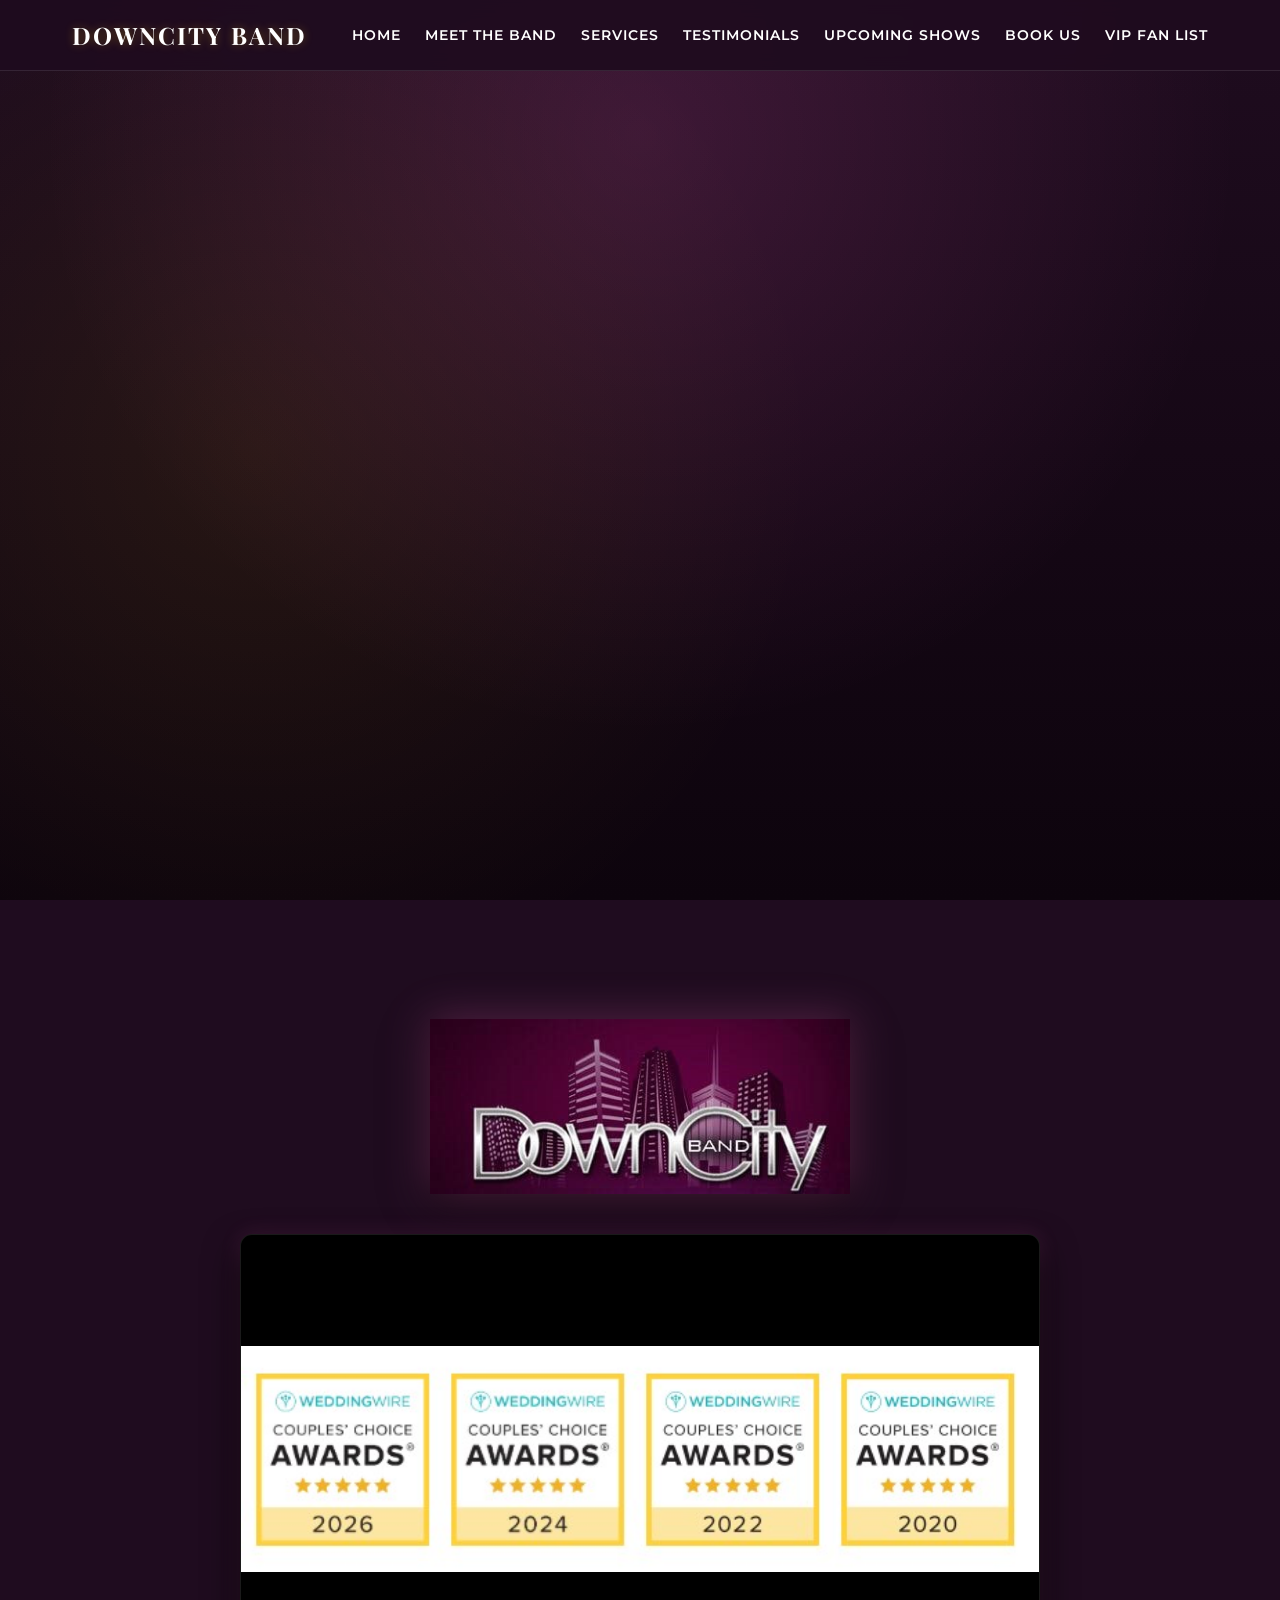
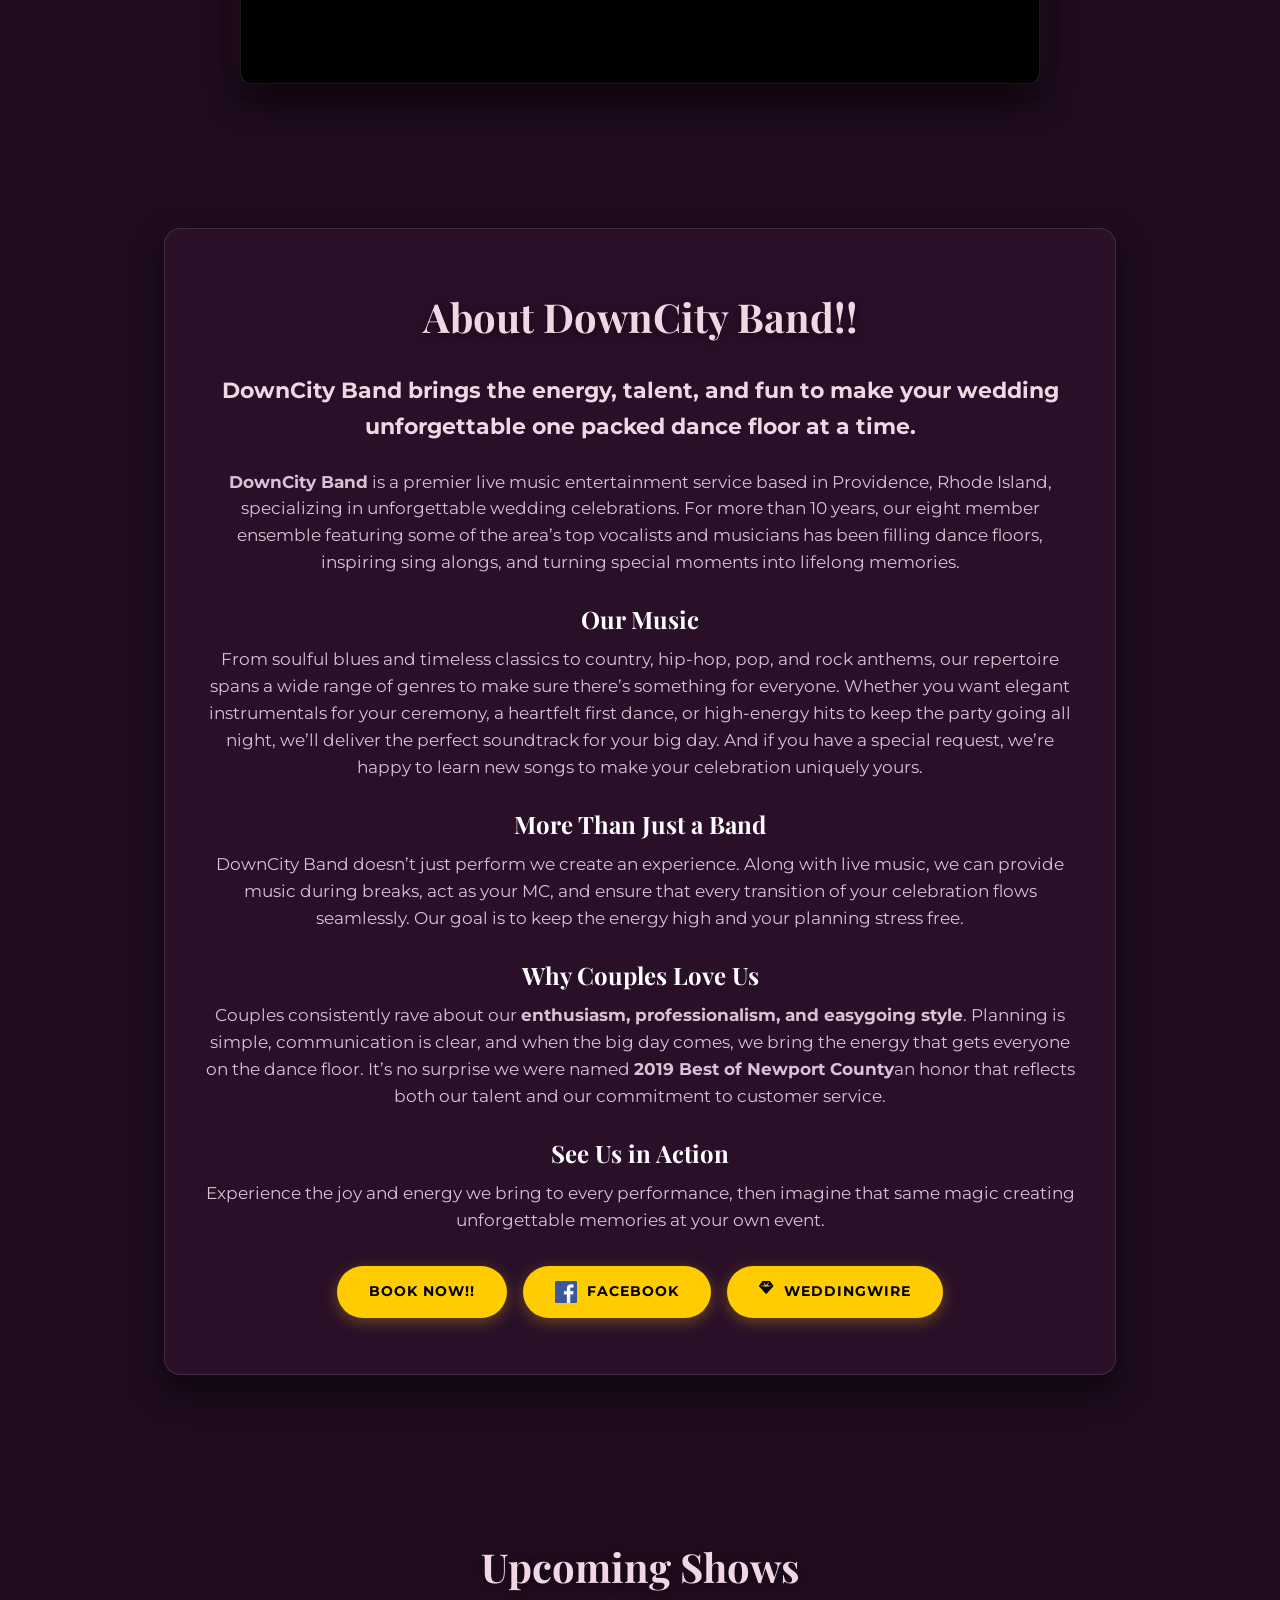
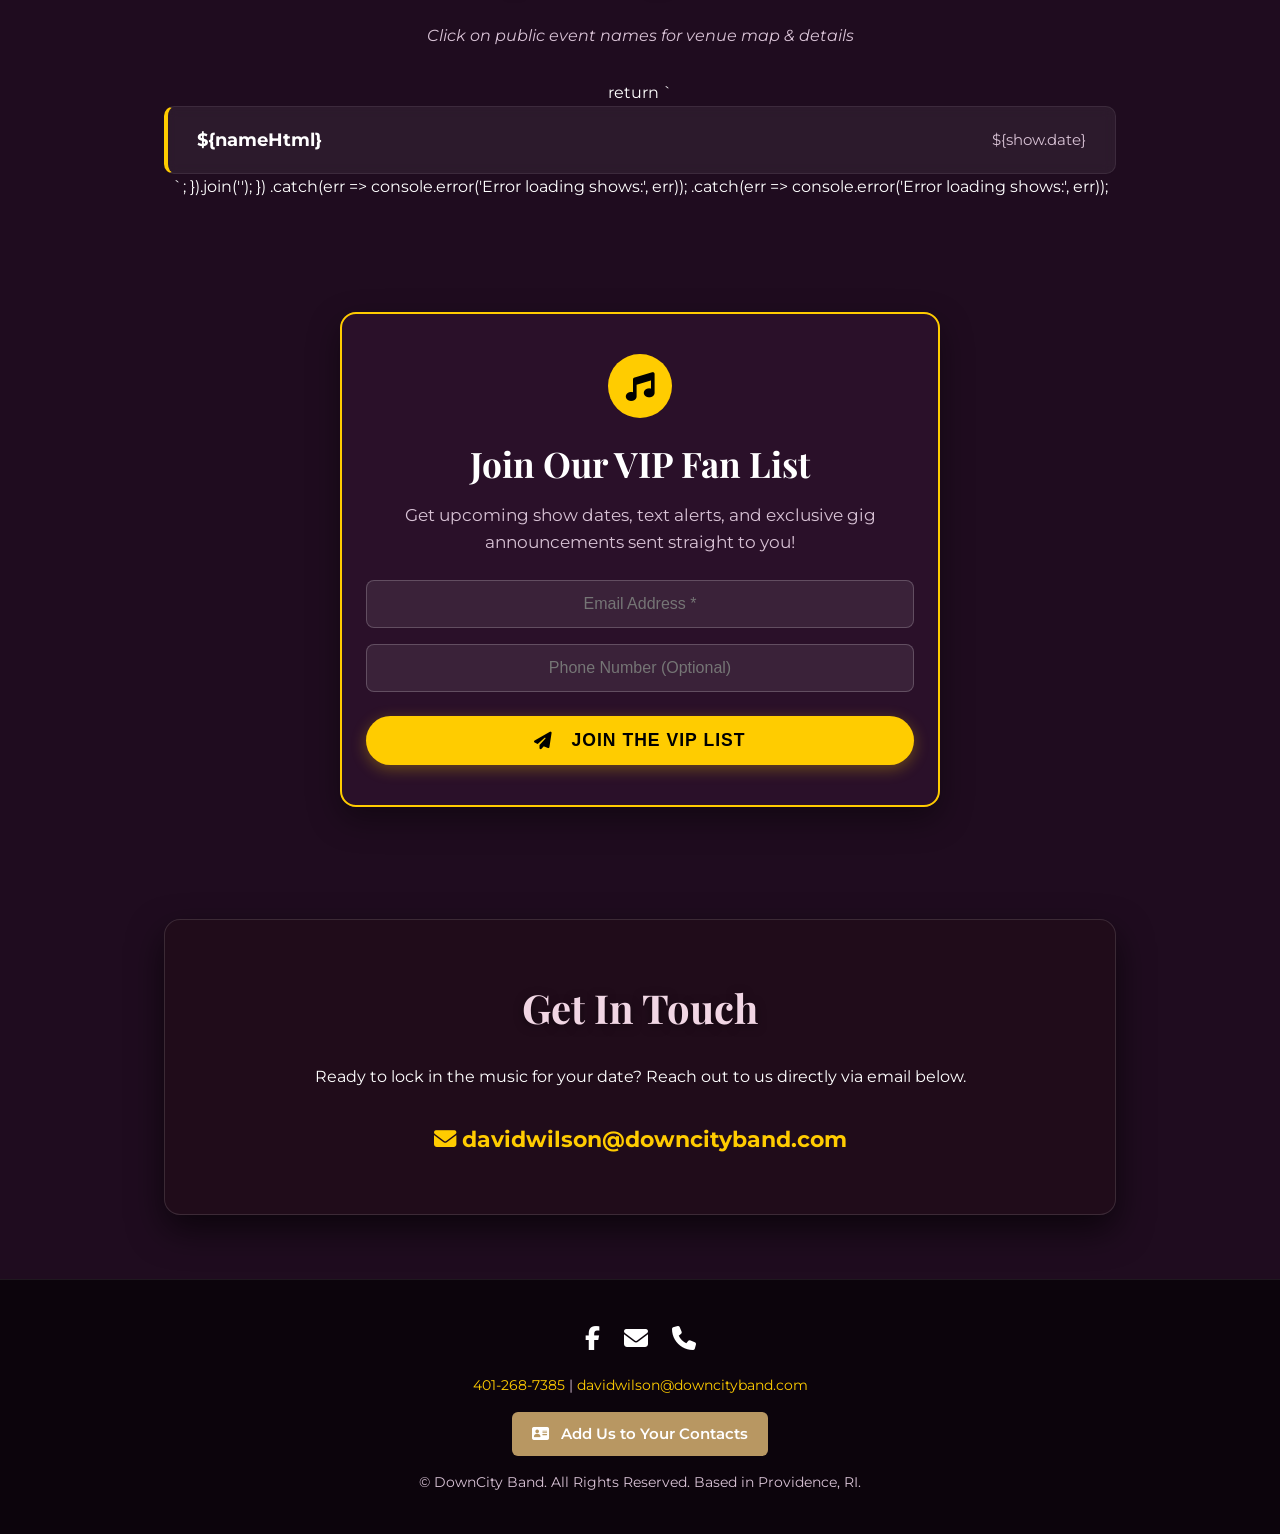
==== index.html @ f1695b7c "Fix script tag duplication in index.html" ====
<!DOCTYPE html>
<html lang="en">
<head>
<!-- Google tag (gtag.js) -->
<script async src="https://www.googletagmanager.com/gtag/js?id=G-S92LP4NTJH"></script>
<script>
  window.dataLayer = window.dataLayer || [];
  function gtag(){dataLayer.push(arguments);}
  gtag('js', new Date());

  gtag('config', 'G-S92LP4NTJH');
</script>

  <script type="application/ld+json">
{
  "@context": "https://schema.org",
  "@type": "MusicGroup",
  "name": "DownCity Band",
  "url": "https://www.downcityband.com/",
  "image": "https://www.downcityband.com/media/logo2_1_orig.jpg",
  "description": "Premier live music entertainment in Providence, RI for weddings and special events.",
  "address": {
    "@type": "PostalAddress",
    "addressLocality": "Providence",
    "addressRegion": "RI",
    "addressCountry": "US"
  },
  "telephone": "+1-401-268-7385",
  "sameAs": [
    "https://www.facebook.com/downcityband"
  ]
}
    
</script>

<link rel="stylesheet" href="css/styles.css">
  <meta charset="UTF-8">
  <meta name="viewport" content="width=device-width, initial-scale=1.0">
  <title>DownCity Band | Premier Wedding & Event Band in Providence, RI</title>
  <link rel="icon" type="image/x-icon" href="media/logo2_1_orig.jpg">
  
  <!-- SEO & Open Graph Tags -->
  <meta name="description" content="DownCity Band brings high-energy live music to weddings and private events across Rhode Island and New England. Book our 8-piece ensemble today!">
  <meta property="og:site_name" content="DOWN CITY BAND">
  <meta property="og:title" content="DownCity Band | Premier Wedding & Event Band">
  <meta property="og:description" content="Premier live music entertainment in Providence, RI. High energy, versatile setlists, and packed dance floors for weddings and special events.">
  <meta property="og:image" content="media/logo2_1_orig.png">
  <meta property="og:url" content="https://www.downcityband.com/">

  <!-- Google Fonts & Font Awesome Icons -->
  <link rel="preconnect" href="https://fonts.googleapis.com">
  <link rel="preconnect" href="https://fonts.gstatic.com" crossorigin>
  <link href="https://fonts.googleapis.com/css2?family=Montserrat:wght@400;600;700&family=Playfair+Display:ital,wght@0,600;0,700;1,400&display=swap" rel="stylesheet">
  <link rel="stylesheet" href="https://cdnjs.cloudflare.com/ajax/libs/font-awesome/6.4.0/css/all.min.css">

  <style>

  </style>
</head>
<body>

 
 <header>
    <nav>
      <div class="nav-logo">DOWNCITY BAND</div>
      <button class="menu-toggle" aria-label="Toggle navigation">
        <i class="fas fa-bars"></i>
      </button>
      <ul class="nav-links">
        <li><a href="index.html#home">Home</a></li>
        <li><a href="band.html">Meet the Band</a></li>
        <li><a href="services.html">Services</a></li>
        <li><a href="testimonials.html">Testimonials</a></li>
        <li><a href="index.html#shows">Upcoming Shows</a></li>
        <li><a href="index.html#contact">Book Us</a></li>
        <li><a href="index.html#fan-list">VIP Fan List</a></li>
      </ul>
    </nav>
  </header>

<!-- Hero Section -->
<div class="hero-container" id="home">
  <video autoplay loop muted playsinline onloadstart="this.muted=true" class="hero-video">
    <source src="media/0915DCB.mp4" type="video/mp4">
  </video>
  <div class="hero-overlay"></div>
  <div class="hero-content"></div>
</div>

  <section id="slideshow" class="hero">
  <!-- Main Logo at Top -->
  <img src="media/logo2_1_orig.jpg" alt="DownCity Band Logo" class="logo-img">

  <!-- Slideshow Below Logo -->
  <div class="hero-slider">
    <div class="slides">
      <img src="media/DCB-.jpg" alt="DownCity Band Stage Performance">
      <img src="media/screenshot-20_orig.png" alt="DownCity Band Stage Performance">
      <img src="media/screenshot-21_orig.png" alt="DownCity Band Group Selfie">
    </div>
  </div>
</section>

  <!-- About Section -->
  <section id="about">
    <div class="about-section">
      <h2 class="section-title">About DownCity Band!!</h2>
      <p class="about-subtitle">DownCity Band brings the energy, talent, and fun to make your wedding unforgettable one packed dance floor at a time.</p>
      
      <div class="about-content">
        <p><strong>DownCity Band</strong> is a premier live music entertainment service based in Providence, Rhode Island, specializing in unforgettable wedding celebrations. For more than 10 years, our eight member ensemble featuring some of the area’s top vocalists and musicians has been filling dance floors, inspiring sing alongs, and turning special moments into lifelong memories.</p>

        <h3>Our Music</h3>
        <p>From soulful blues and timeless classics to country, hip-hop, pop, and rock anthems, our repertoire spans a wide range of genres to make sure there’s something for everyone. Whether you want elegant instrumentals for your ceremony, a heartfelt first dance, or high-energy hits to keep the party going all night, we’ll deliver the perfect soundtrack for your big day. And if you have a special request, we’re happy to learn new songs to make your celebration uniquely yours.</p>

        <h3>More Than Just a Band</h3>
        <p>DownCity Band doesn’t just perform we create an experience. Along with live music, we can provide music during breaks, act as your MC, and ensure that every transition of your celebration flows seamlessly. Our goal is to keep the energy high and your planning stress free.</p>

        <h3>Why Couples Love Us</h3>
        <p>Couples consistently rave about our <strong>enthusiasm, professionalism, and easygoing style</strong>. Planning is simple, communication is clear, and when the big day comes, we bring the energy that gets everyone on the dance floor. It’s no surprise we were named <strong>2019 Best of Newport County</strong>an honor that reflects both our talent and our commitment to customer service.</p>

        <h3>See Us in Action</h3>
        <p>Experience the joy and energy we bring to every performance, then imagine that same magic creating unforgettable memories at your own event.</p>
      </div>

    <div class="btn-container">
  <a href="#contact" class="btn">Book Now!!</a>
  
  <a href="https://www.facebook.com/downcityband" target="_blank" class="btn">
    <img src="media/Facebook_logo.png" alt="Facebook" class="btn-icon">
    Facebook
  </a>

 <a href="https://www.weddingwire.com/biz/downcity-band-providence/aa03d1b0659ddee2.html" target="_blank" rel="noopener" class="btn">
  <i class="fas fa-gem btn-icon"></i>
  WeddingWire
</a>
  </a>
</div>
  </section>

  <!-- Shows Section -->
<section id="shows" class="shows-section">
  <h2 class="section-title">Upcoming Shows</h2>
  <p class="shows-subtitle">Click on public event names for venue map & details</p>

 <div id="shows-container" class="shows-list"></div>


<script>
  fetch('./data/shows.json?v=' + Date.now())
    .then(res => res.json())
    .then(data => {
      const container = document.getElementById('shows-container');
      if (!container) return;

      // Handle both raw arrays [...] and object wrapper {"shows": [...]}
      const shows = Array.isArray(data) ? data : (data.shows || []);

      if (shows.length === 0) {
        container.innerHTML = '<div class="show-item"><div class="show-name">No upcoming public shows currently scheduled.</div></div>';
        return;
      }

      container.innerHTML = shows.map(show => {
        const nameHtml = show.map_link
          ? `<a href="${show.map_link}" target="_blank" rel="noopener">${show.name}</a>`
          : show.name;

        return `
          <div class="show-item">
            <div class="show-details">
              <div class="show-name">${nameHtml}</div>
            </div>
            <div class="show-date">${show.date}</div>
          </div>
        `;
      }).join('');
    })
    .catch(err => console.error('Error loading shows:', err));
</script>

        return `
          <div class="show-item">
            <div class="show-details">
              <div class="show-name">${nameHtml}</div>
            </div>
            <div class="show-date">${show.date}</div>
          </div>
        `;
      }).join('');
    })
    .catch(err => console.error('Error loading shows:', err));
</script>
  .catch(err => console.error('Error loading shows:', err));
</script>
</section>

 

 <!-- VIP Fan List Section -->
  <section id="fan-list" style="padding: 3rem 1rem;">
    <div style="max-width: 600px; margin: 0 auto; padding: 2.5rem 1.5rem; background: rgba(46, 18, 45, 0.75); border: 2px solid var(--highlight); border-radius: 16px; text-align: center; box-shadow: 0 12px 32px rgba(0, 0, 0, 0.4);">
      
      <!-- Icon -->
      <div style="width: 64px; height: 64px; margin: 0 auto 18px; background: var(--highlight); color: #000; border-radius: 50%; display: flex; align-items: center; justify-content: center; font-size: 1.8rem; font-weight: bold;">
        <i class="fas fa-music"></i>
      </div>

      <!-- Heading -->
      <h2 style="font-family: var(--font-heading); font-size: 2.2rem; color: var(--text-light); margin-bottom: 10px;">
        Join Our VIP Fan List
      </h2>
      
      <!-- Subtitle -->
      <p style="font-size: 1.05rem; color: var(--text-muted); margin-bottom: 24px;">
        Get upcoming show dates, text alerts, and exclusive gig announcements sent straight to you!
      </p>

      <!-- Form -->
      <form action="https://formsubmit.co/davidwilson@downcityband.com" method="POST" style="display: flex; flex-direction: column; gap: 16px; width: 100%;">
        <input type="hidden" name="_subject" value="New Fan Sign-up (Email & Phone)!">
        <input type="text" name="_honey" style="display:none">
        
        <!-- Email Field -->
        <input type="email" name="email" placeholder="Email Address *" required style="width: 100%; padding: 14px 16px; border: 1px solid rgba(255,255,255,0.2); border-radius: 8px; font-size: 1rem; text-align: center; outline: none; background: rgba(255,255,255,0.08); color: #fff; box-sizing: border-box;">

        <!-- Phone Field -->
        <input type="tel" name="phone" placeholder="Phone Number (Optional)" style="width: 100%; padding: 14px 16px; border: 1px solid rgba(255,255,255,0.2); border-radius: 8px; font-size: 1rem; text-align: center; outline: none; background: rgba(255,255,255,0.08); color: #fff; box-sizing: border-box;">

        <!-- Submit Button -->
        <button type="submit" class="btn" style="width: 100%; border: none; cursor: pointer; padding: 14px; font-size: 1.1rem; margin-top: 8px;">
          <i class="fas fa-paper-plane" style="margin-right: 8px;"></i> Join The VIP List
        </button>
      </form>
      
    </div>
  </section>
  
  <!-- Contact Section -->
  <section id="contact">
    <div class="contact-section">
      <h2 class="section-title">Get In Touch</h2>
      <p>Ready to lock in the music for your date? Reach out to us directly via email below.</p>
      
      <div class="contact-email-display">
        <a href="mailto:davidwilson@downcityband.com" class="email-link"><i class="fas fa-envelope"></i> davidwilson@downcityband.com</a>
      </div>
    </div>
  </section>

 <!-- Global Footer -->
<footer>
  <div class="social-links">
    <a href="https://www.facebook.com/downcityband" target="_blank" aria-label="Facebook"><i class="fab fa-facebook-f"></i></a>
    <a href="mailto:davidwilson@downcityband.com" aria-label="Email Us"><i class="fas fa-envelope"></i></a>
    <a href="tel:4012687385" aria-label="Call Us"><i class="fas fa-phone"></i></a>
  </div>
  <p><a href="tel:4012687385">401-268-7385</a> | <a href="mailto:davidwilson@downcityband.com">davidwilson@downcityband.com</a></p>
  
  <!-- Add Us to Your Contacts Button -->
  <p style="margin: 15px 0;">
    <a href="https://downcityband.com/DCB-Contact-VCF.vcf" download="T2-Contact.vcf" style="display: inline-block; background-color: var(--accent-gold, #b89762); color: #fff; font-weight: 600; padding: 10px 20px; border-radius: 6px; text-decoration: none; font-size: 0.95rem; transition: background-color 0.2s;">
      <i class="fas fa-address-card" style="margin-right: 8px;"></i> Add Us to Your Contacts
    </a>
  </p>

  <p>&copy; DownCity Band. All Rights Reserved. Based in Providence, RI.</p>
</footer>
<!-- Down City Band Mobile Navigation Script -->
  <script>
    const toggleButton = document.querySelector('.menu-toggle');
    const navLinks = document.querySelector('.nav-links');

    if (toggleButton && navLinks) {
      toggleButton.addEventListener('click', () => {
        navLinks.classList.toggle('active');
      });

      // Close menu when a link is clicked
      document.querySelectorAll('.nav-links a').forEach(link => {
        link.addEventListener('click', () => {
          navLinks.classList.remove('active');
        });
      });
    }
  </script>
</body>
</html>
---- css/styles.css ----
/* CSS Variables & Global Reset */
    :root {
      --primary-dark: #1f0c1f;
      --secondary-dark: #2e122d;
      --accent-color: #f1d6e4;
      --highlight: #ffcc00;
      --text-light: #ffffff;
      --text-muted: #d8c2d5;
      --font-heading: 'Playfair Display', serif;
      --font-body: 'Montserrat', sans-serif;
    }

    * {
      box-sizing: border-box;
      margin: 0;
      padding: 0;
    }

    html {
      scroll-behavior: smooth;
    }

    body {
      font-family: var(--font-body);
      background-color: var(--primary-dark);
      background-image: 
        radial-gradient(circle at 50% 15%, rgba(255, 100, 200, 0.15) 0%, transparent 60%),
        radial-gradient(circle at 20% 50%, rgba(255, 204, 0, 0.08) 0%, transparent 50%),
        linear-gradient(to bottom, #1f0c1f, #0d040d);
      background-attachment: fixed;
      color: var(--text-light);
      line-height: 1.6;
    }

    a {
      color: var(--highlight);
      text-decoration: none;
      transition: color 0.3s ease;
    }

    a:hover {
      color: #fff;
    }

    /* Navigation */
    header {
      position: sticky;
      top: 0;
      background-color: rgba(31, 12, 31, 0.95);
      backdrop-filter: blur(8px);
      z-index: 1000;
      border-bottom: 1px solid rgba(255,255,255,0.1);
    }

    nav {
      max-width: 1200px;
      margin: 0 auto;
      display: flex;
      justify-content: space-between;
      align-items: center;
      padding: 1rem 2rem;
    }

    .nav-logo {
      font-family: var(--font-heading);
      font-size: 1.5rem;
      font-weight: 700;
      letter-spacing: 2px;
      color: var(--text-light);
      text-shadow: 0 0 10px rgba(255,204,0,0.3);
    }

    .nav-links {
      display: flex;
      list-style: none;
      gap: 1.5rem;
    }

    .nav-links a {
      color: var(--text-light);
      font-size: 0.9rem;
      text-transform: uppercase;
      letter-spacing: 1px;
      font-weight: 600;
    }

    .nav-links a:hover {
      color: var(--highlight);
      text-shadow: 0 0 8px rgba(255,204,0,0.6);
    }

    /* Hero Section */
    .hero {
      text-align: center;
      padding: 3rem 1rem;
      background: transparent;
    }

    .hero img.logo-img {
      max-width: 420px;
      width: 100%;
      height: auto;
      margin: 0 auto 2.5rem;
      display: block;
      filter: drop-shadow(0 0 20px rgba(255, 100, 200, 0.3)) drop-shadow(0 10px 15px rgba(0,0,0,0.8));
      transition: transform 0.4s ease;
    }

    .hero img.logo-img:hover {
      transform: scale(1.02);
    }

    .hero-slider {
      max-width: 800px;
      height: 450px;
      margin: 0 auto;
      overflow: hidden;
      border-radius: 12px;
      background-color: #000;
      box-shadow: 0 15px 35px rgba(0,0,0,0.8), 0 0 20px rgba(255,100,200,0.15);
      position: relative;
      border: 1px solid rgba(255,255,255,0.1);
    }

    .slides {
      display: flex;
      width: 300%;
      height: 100%;
      animation: slide 15s infinite;
    }

    .slides img {
      width: 33.333%;
      height: 100%;
      object-fit: contain;
      object-position: center;
      transition: transform 0.5s ease;
    }

    .hero-slider:hover .slides img {
      transform: scale(1.01);
    }

    @keyframes slide {
      0% { transform: translateX(0%); }
      30% { transform: translateX(0%); }
      33% { transform: translateX(-33.333%); }
      63% { transform: translateX(-33.333%); }
      66% { transform: translateX(-66.666%); }
      96% { transform: translateX(-66.666%); }
      100% { transform: translateX(0%); }
    }

    /* Sections Shared Styles */
    section {
      padding: 4rem 1.5rem;
      max-width: 1000px;
      margin: 0 auto;
    }

    .section-title {
      font-family: var(--font-heading);
      font-size: 2.5rem;
      text-align: center;
      margin-bottom: 1.5rem;
      color: var(--accent-color);
      text-shadow: 0 2px 10px rgba(0,0,0,0.5);
    }

    /* About Section */
    .about-section {
      text-align: center;
      background-color: rgba(46, 18, 45, 0.75);
      backdrop-filter: blur(8px);
      border: 1px solid rgba(255, 255, 255, 0.12);
      border-radius: 16px;
      padding: 3.5rem 2.5rem;
      margin-top: 2rem;
      margin-bottom: 2rem;
      box-shadow: 0 15px 35px rgba(0,0,0,0.6);
    }

    .about-subtitle {
      font-size: 1.4rem;
      font-weight: 700;
      margin-bottom: 1.5rem;
      color: var(--accent-color);
    }

    .about-content p {
      font-size: 1.05rem;
      margin-bottom: 1.5rem;
      color: var(--text-muted);
    }

    .about-content h3 {
      font-family: var(--font-heading);
      font-size: 1.5rem;
      color: var(--text-light);
      margin: 1.5rem 0 0.5rem;
    }

    .btn-container {
      margin-top: 2rem;
      display: flex;
      justify-content: center;
      gap: 1rem;
      flex-wrap: wrap;
    }

    .btn {
      display: inline-block;
      padding: 0.9rem 2rem;
      background-color: var(--highlight);
      color: #000;
      font-weight: 700;
      border-radius: 30px;
      text-transform: uppercase;
      font-size: 0.9rem;
      letter-spacing: 1px;
      transition: all 0.3s ease;
      box-shadow: 0 4px 15px rgba(255, 204, 0, 0.3);
      animation: pulse-glow 3s infinite;
    }

    @keyframes pulse-glow {
      0% { box-shadow: 0 0 0 0 rgba(255, 204, 0, 0.4); }
      70% { box-shadow: 0 0 0 10px rgba(255, 204, 0, 0); }
      100% { box-shadow: 0 0 0 0 rgba(255, 204, 0, 0); }
    }

    .btn:hover {
      background-color: #fff;
      color: #000;
      transform: translateY(-3px) scale(1.03);
      box-shadow: 0 6px 20px rgba(255, 255, 255, 0.5);
      animation: none;
    }

    /* Shows Section */
    .shows-section {
      text-align: center;
    }

    .shows-subtitle {
      font-style: italic;
      margin-bottom: 2rem;
      color: var(--text-muted);
    }

    .shows-list {
      display: grid;
      gap: 1rem;
      max-width: 600px;
      margin: 0 auto;
    }

    .show-item {
      background: rgba(255, 255, 255, 0.06);
      backdrop-filter: blur(6px);
      padding: 1.2rem 1.8rem;
      border-radius: 10px;
      display: flex;
      justify-content: space-between;
      align-items: center;
      border-left: 4px solid var(--highlight);
      border-right: 1px solid rgba(255, 255, 255, 0.08);
      border-top: 1px solid rgba(255, 255, 255, 0.08);
      border-bottom: 1px solid rgba(255, 255, 255, 0.08);
      transition: transform 0.3s ease, background 0.3s ease;
    }

    .show-item:hover {
      transform: translateX(5px);
      background: rgba(255, 255, 255, 0.1);
    }

    .show-details {
      text-align: left;
    }

    .show-name {
      font-size: 1.1rem;
      font-weight: 700;
    }

    .show-date {
      color: var(--text-muted);
      font-size: 0.95rem;
    }

    /* Testimonials Section */
    .testimonials-section {
      text-align: center;
    }

    .testimonials-grid {
      display: grid;
      grid-template-columns: repeat(auto-fit, minmax(280px, 1fr));
      gap: 1.5rem;
      margin-top: 2rem;
    }

    .testimonial-card {
      background: rgba(46, 18, 45, 0.75);
      backdrop-filter: blur(8px);
      border: 1px solid rgba(255, 255, 255, 0.12);
      border-radius: 12px;
      overflow: hidden;
      box-shadow: 0 10px 25px rgba(0,0,0,0.5);
      transition: transform 0.3s ease, box-shadow 0.3s ease;
      display: block;
      padding: 24px; /* Increases internal spacing around text */
      margin-bottom: 20px; /* Ensures healthy separation between stacked cards */
      box-sizing: border-box;
    }

    .testimonial-card:hover {
      transform: translateY(-5px);
      box-shadow: 0 15px 35px rgba(255, 204, 0, 0.2);
    }

    .testimonial-card img {
      width: 100%;
      height: auto; /* Allows the image to expand naturally based on its length */
      display: block;
    }

    /* Contact & Booking Section */
    .contact-section {
      background-color: rgba(33, 13, 26, 0.85);
      backdrop-filter: blur(8px);
      border: 1px solid rgba(255, 255, 255, 0.12);
      border-radius: 16px;
      padding: 3.5rem 2.5rem;
      text-align: center;
      box-shadow: 0 15px 35px rgba(0,0,0,0.6);
    }

    .contact-email-display {
      margin-top: 2rem;
    }

    .email-link {
      font-size: 1.4rem;
      font-weight: 700;
      color: var(--highlight);
      word-break: break-all;
      transition: color 0.3s ease;
    }

    .email-link:hover {
      color: #fff;
      text-decoration: underline;
    }

    /* Footer */
    footer {
      text-align: center;
      padding: 2.5rem 1rem;
      background-color: #0c040c;
      border-top: 1px solid rgba(255,255,255,0.08);
      color: var(--text-muted);
      font-size: 0.9rem;
    }

    .social-links {
      display: flex;
      justify-content: center;
      gap: 1.5rem;
      margin-bottom: 1rem;
    }

    .social-links a {
      font-size: 1.5rem;
      color: var(--text-light);
      transition: transform 0.3s ease, color 0.3s ease;
    }

    .social-links a:hover {
      color: var(--highlight);
      transform: translateY(-3px);
    }

    /* Responsive Adjustments */
    @media (max-width: 768px) {
      .nav-links {
        display: none;
      }
      .section-title {
        font-size: 2rem;
      }
      .show-item {
        flex-direction: column;
        gap: 0.5rem;
        text-align: center;
      }
      .show-details {
        text-align: center;
      }
      .email-link {
        font-size: 1.1rem;
      }
    }
    /* Hide the toggle button by default on desktop */
.menu-toggle {
  display: none;
  background: none;
  border: none;
  color: var(--text-light);
  font-size: 1.5rem;
  cursor: pointer;
}

/* Mobile Adjustments */
@media (max-width: 768px) {
  .menu-toggle {
    display: block;
  }

  .nav-links {
    display: none;
    flex-direction: column;
    position: absolute;
    top: 100%;
    left: 0;
    width: 100%;
    background-color: rgba(31, 12, 31, 0.98);
    backdrop-filter: blur(8px);
    padding: 1.5rem 0;
    border-bottom: 1px solid rgba(255,255,255,0.1);
    text-align: center;
  }

  /* This class will be toggled via JavaScript */
  .nav-links.active {
    display: flex;
  }
}
.hero-container {
  position: relative;
  width: 100%;
  height: 100vh;
  overflow: hidden;
}

.hero-video {
  position: absolute;
  top: 0;
  left: 0;
  width: 100%;
  height: 100%;
  object-fit: cover;
}

/* Updated to position content at the bottom */
.hero-content {
  position: absolute;
  bottom: 40px;          /* Positions content 40px from the bottom edge */
  left: 50%;
  transform: translateX(-50%); /* Keeps content horizontally centered */
  z-index: 3;
  text-align: center;
  width: 90%;
  max-width: 850px;
}

.logo-img {
  max-width: 280px;
  width: 100%;
  height: auto;
  margin-bottom: 15px;
}

.hero-text {
  color: #ffffff;
  font-size: 1.4rem;
  font-weight: 600;
  line-height: 1.4;
  margin: 0 auto;
  text-shadow: 2px 2px 8px rgba(0, 0, 0, 0.8);
}

/* Mobile adjustment */
@media (max-width: 768px) {
  .hero-content {
    bottom: 25px; /* Slightly tighter spacing for mobile screens */
  }
  .hero-text {
    font-size: 1.15rem;
  }
  .logo-img {
    max-width: 200px;
  }
}

.btn-icon {
  height: 20px; /* adjust height to match text size */
  width: auto;
  object-fit: contain;
}

    .btn {
  display: inline-flex;
  align-items: center;
  justify-content: center;
  gap: 10px;
  text-decoration: none;
}

.btn-icon {
  height: 1.5em; /* Scales dynamically with button text size */
  width: auto;
  object-fit: contain;
  vertical-align: middle;
}

/* Quick fix for pseudo-transparent JPG/PNG checkerboard backgrounds */
.btn-icon.mix-blend {
  mix-blend-mode: multiply;
}

/* Bio Cards Styling */
.bio-grid {
  display: flex;
  flex-direction: column;
  gap: 2.5rem;
  margin-top: 3rem;
}

.bio-card {
  background: rgba(34, 18, 45, 0.6);
  border: 1px solid rgba(241, 214, 100, 0.3);
  border-radius: 12px;
  padding: 2rem;
  box-shadow: 0 4px 20px rgba(0, 0, 0, 0.4);
  transition: transform 0.3s ease, border-color 0.3s ease, box-shadow 0.3s ease;
}

.bio-card:hover {
  transform: translateY(-5px);
  border-color: var(--highlight);
  box-shadow: 0 6px 25px rgba(255, 204, 0, 0.15);
}

.bio-card h2 {
  color: var(--highlight);
  font-family: var(--font-heading);
  font-size: 1.8rem;
  margin-bottom: 1.2rem;
}

.bio-card img {
  max-width: 220px;
  width: 100%;
  height: auto;
  border-radius: 8px;
  border: 2px solid rgba(241, 214, 100, 0.2);
  margin-bottom: 1.2rem;
}

.bio-card p {
  line-height: 1.7;
  color: var(--text-light);
  text-align: left;
}

.testimonial-card h3 {
  color: #f4c430 !important;
}
/* Default desktop / larger screens */
.hero-container {
  position: relative;
  width: 100%;
  height: 100vh; /* Fills full screen height on desktop */
  min-height: 400px;
  overflow: hidden;
}

.hero-video {
  width: 100%;
  height: 100%;
  object-fit: cover; /* Prevents video distortion */
  position: absolute;
  top: 0;
  left: 0;
}

/* Mobile screens (phones) */
@media (max-width: 768px) {
  .hero-container {
    height: 40vh;       /* Limits video height to 40% of the phone screen */
    min-height: 260px;   /* Ensures it doesn't shrink too small */
    max-height: 350px;   /* Prevents it from overwhelming taller phones */
  }
}
.testimonial-response {
  margin-top: 1.25rem; /* Adds space above the reply block (after the date) */
}

.testimonial-response-author {
  margin-bottom: 0.75rem; /* Adds space below "DOWNCITY BAND'S REPLY:" */
  font-weight: bold;
}
/* Inline Bandmate Image Breaks */
.band-photo-break {
  margin: 35px 0;
  text-align: center;
}

.band-photo-break img {
  width: 100%;
  max-width: 650px;
  max-height: 450px;
  object-fit: cover;
  border-radius: 8px;
  box-shadow: 0 4px 15px rgba(0, 0, 0, 0.2);
}

.band-photo-grid {
  display: flex;
  gap: 20px;
  justify-content: center;
  margin: 35px 0;
  flex-wrap: wrap;
}

.band-photo-grid img {
  width: 100%;
  max-width: 320px;
  max-height: 380px;
  object-fit: cover;
  border-radius: 8px;
  box-shadow: 0 4px 15px rgba(0, 0, 0, 0.2);
}
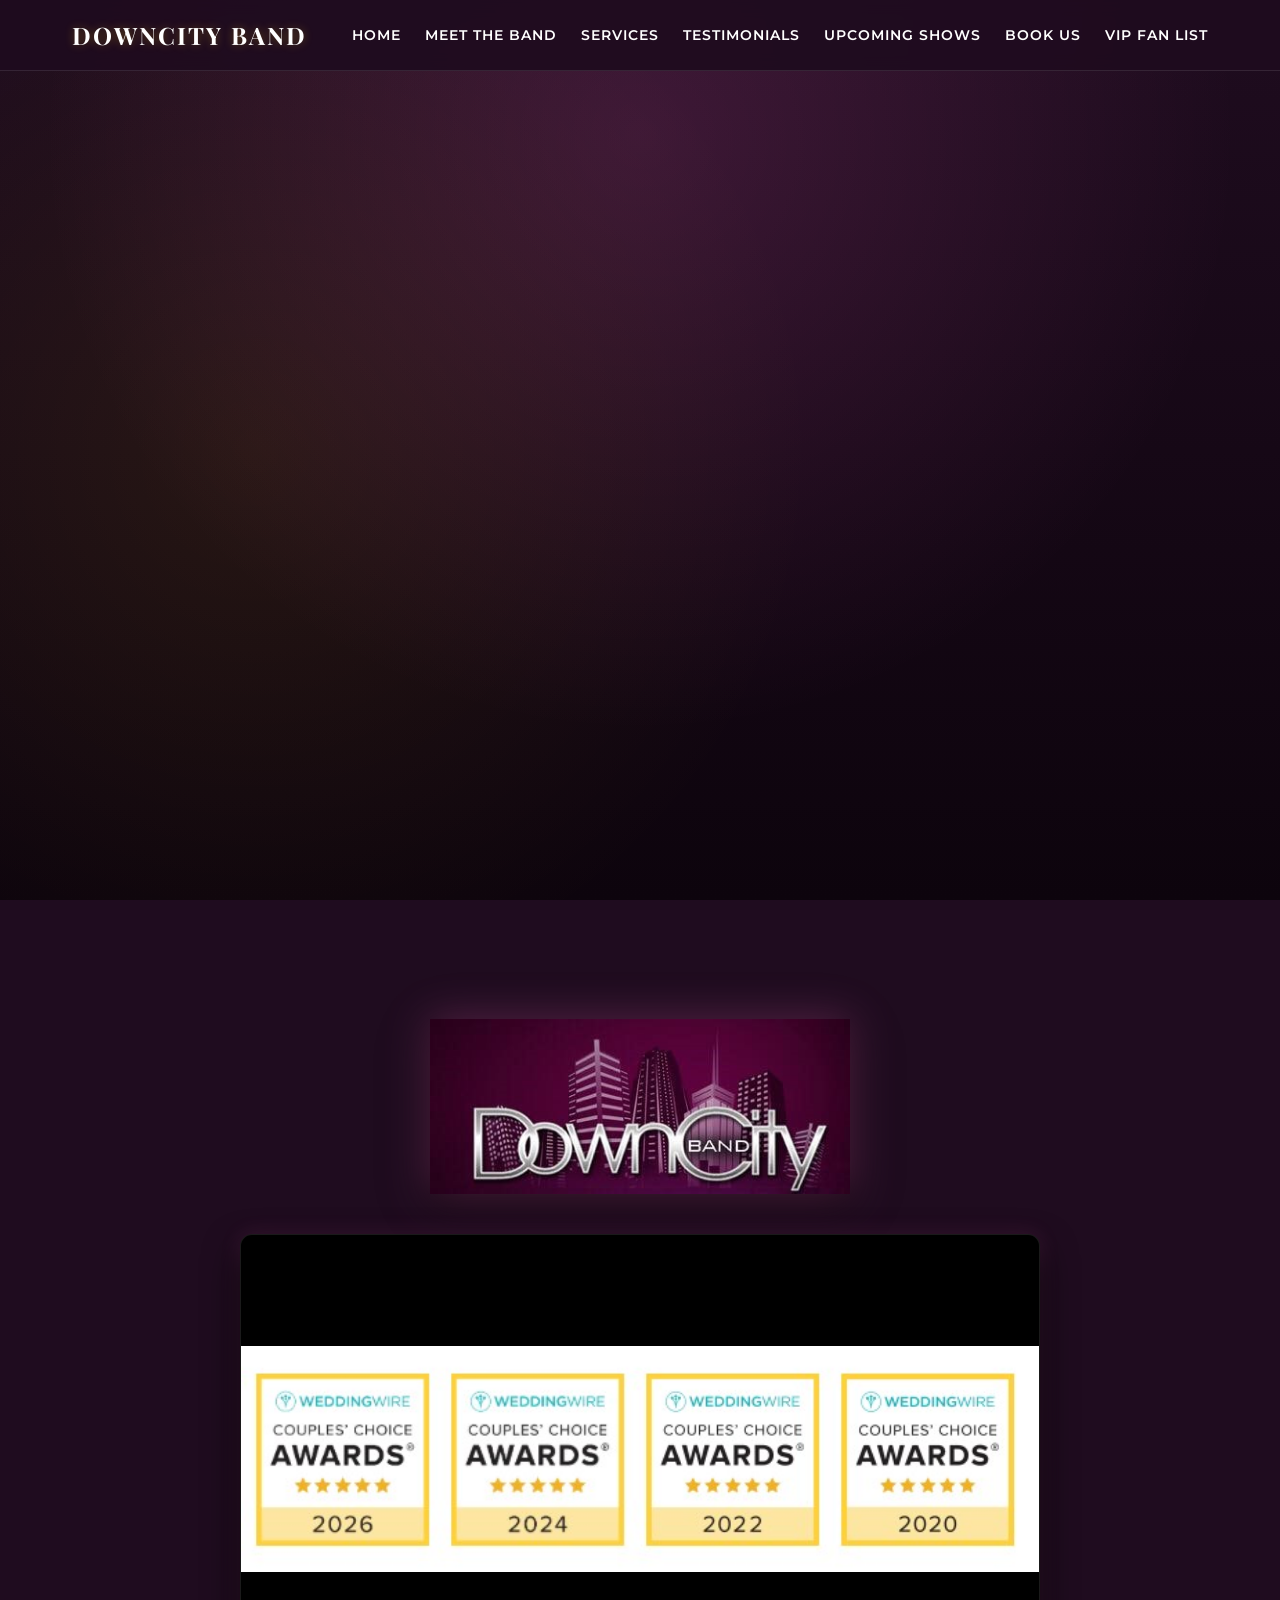
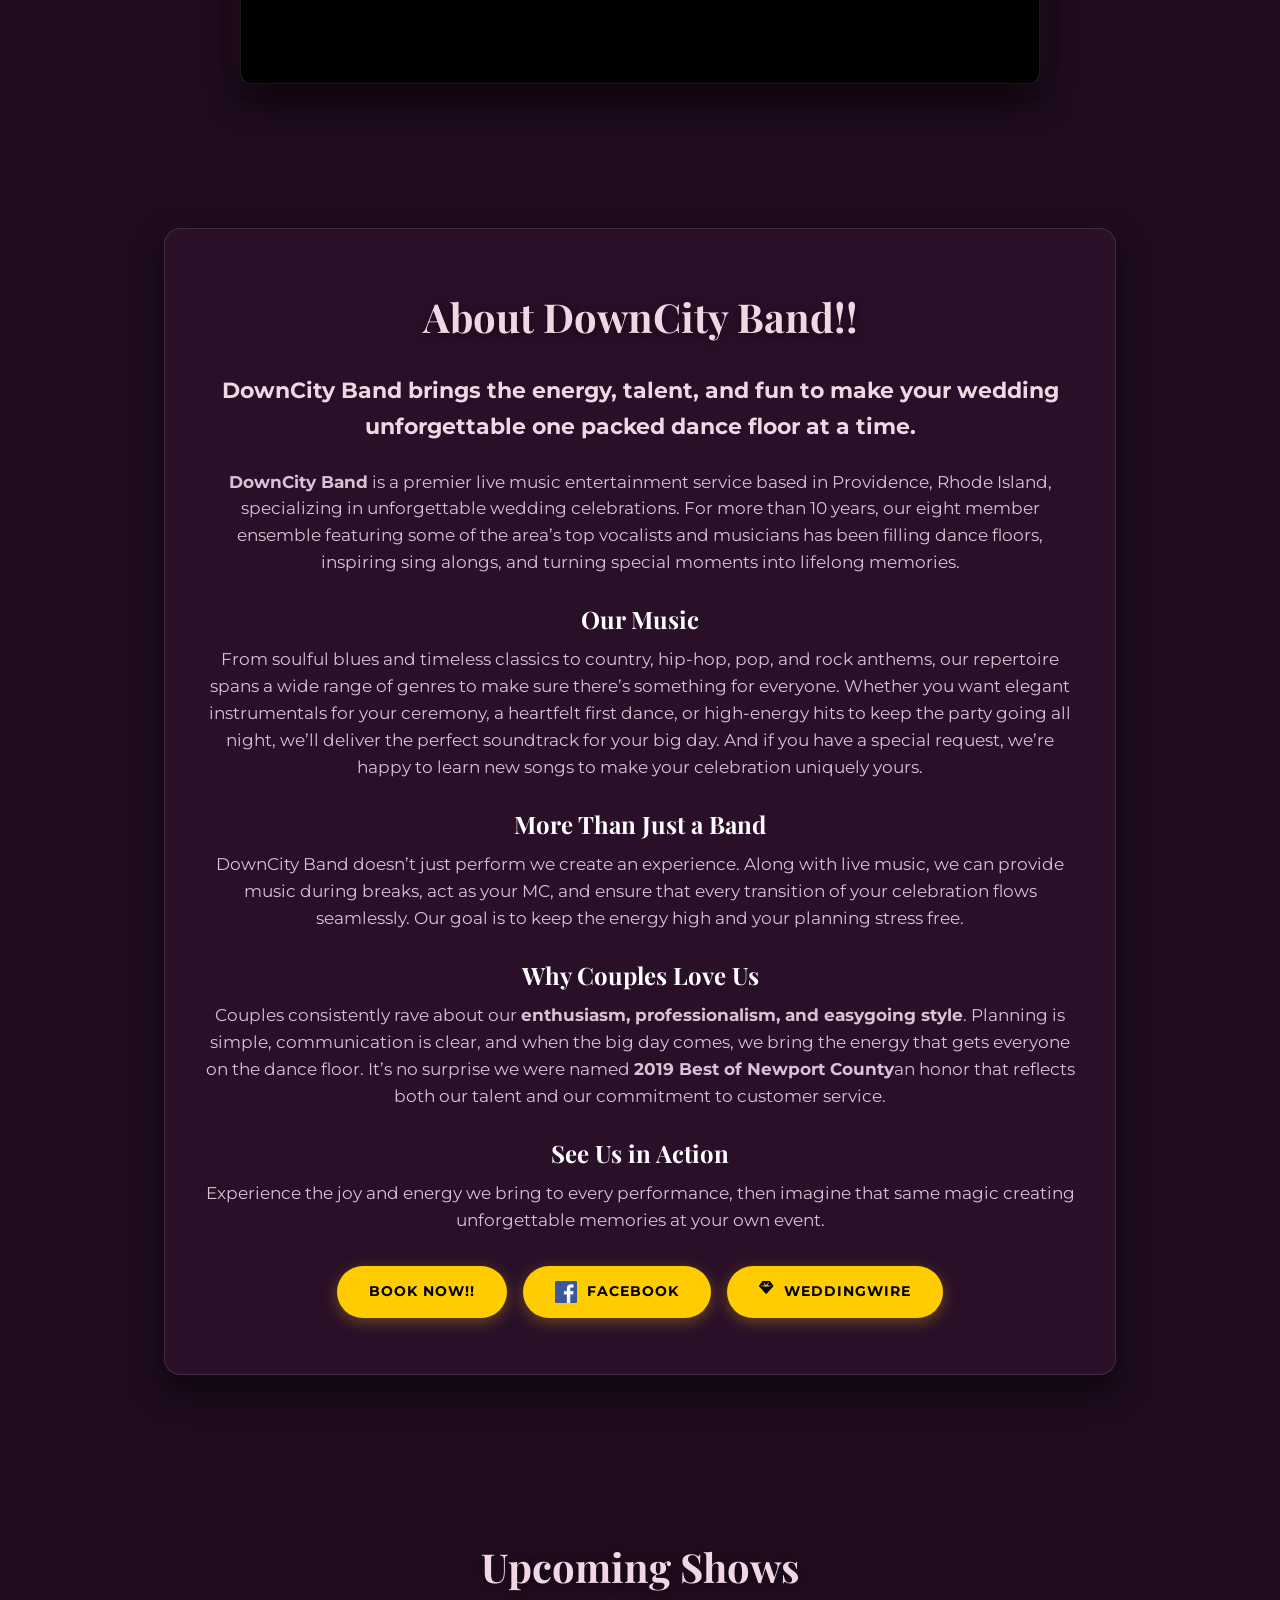
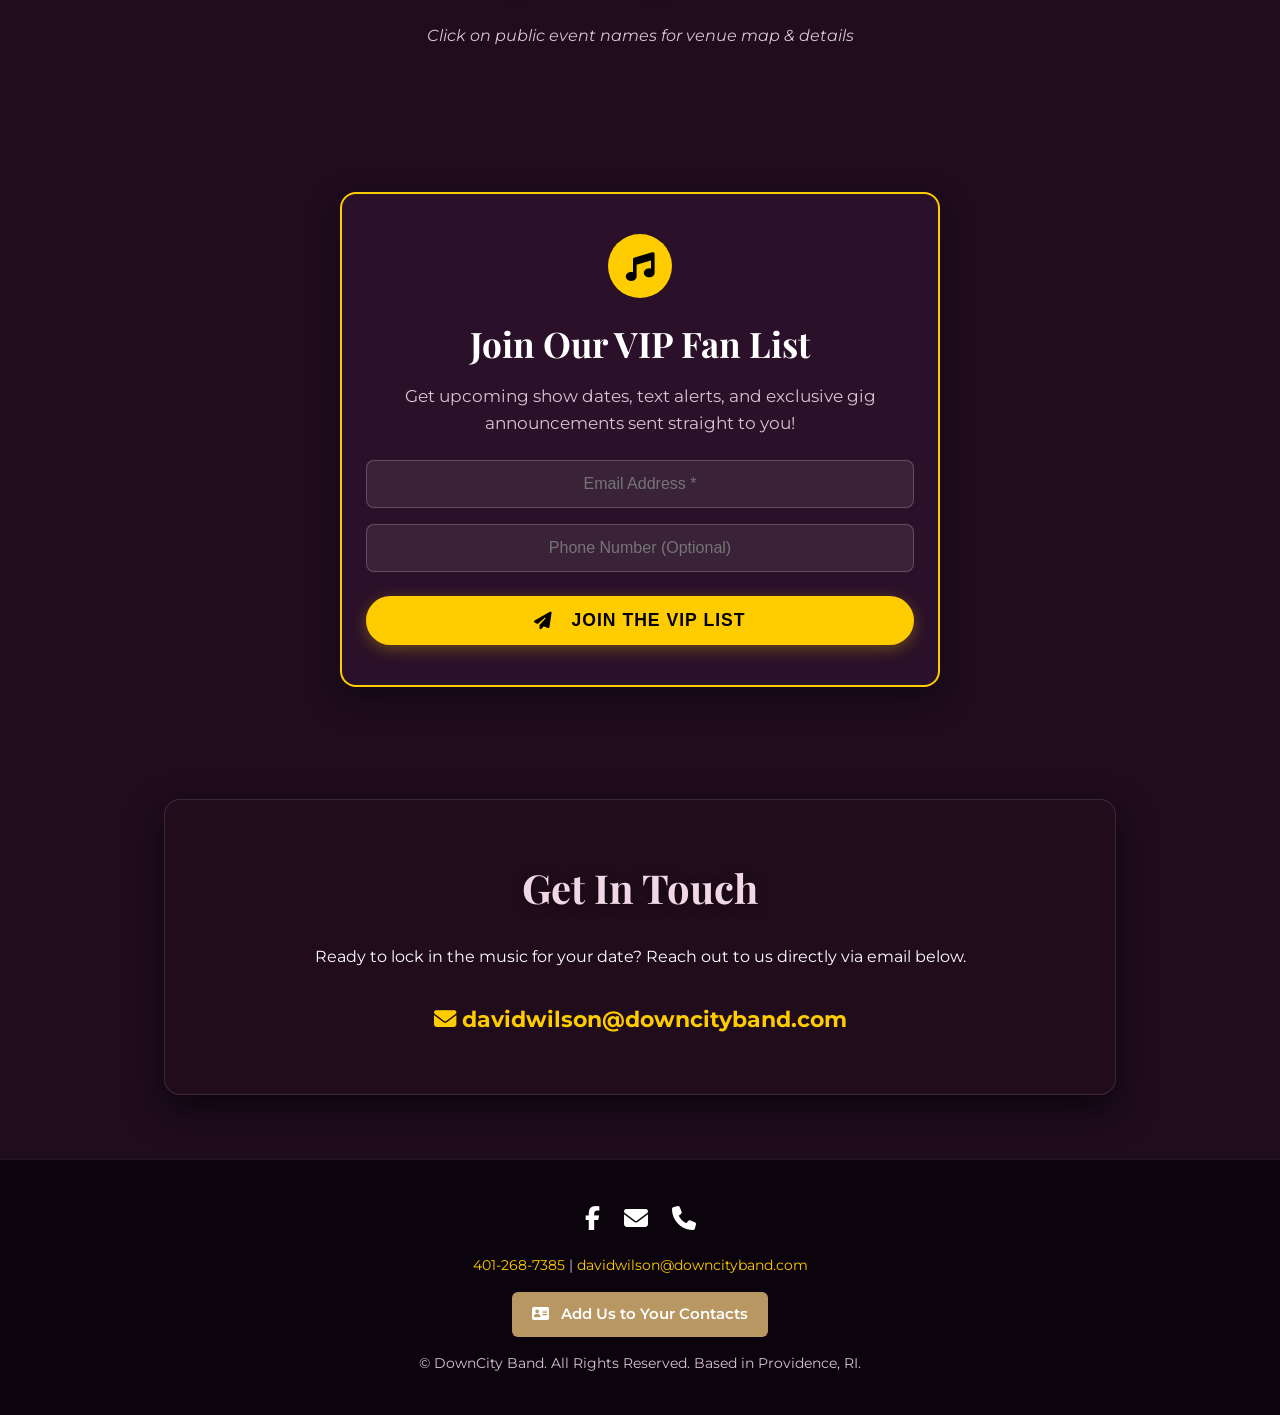
==== commit 274addcc: "Refactor shows section and improve script handling" ====
--- a/index.html
+++ b/index.html
@@ -139,66 +139,47 @@
 </div>
   </section>
 
-  <!-- Shows Section -->
+<!-- Shows Section -->
 <section id="shows" class="shows-section">
   <h2 class="section-title">Upcoming Shows</h2>
-  <p class="shows-subtitle">Click on public event names for venue map & details</p>
-
- <div id="shows-container" class="shows-list"></div>
-
-
-<script>
-  fetch('./data/shows.json?v=' + Date.now())
-    .then(res => res.json())
-    .then(data => {
-      const container = document.getElementById('shows-container');
-      if (!container) return;
-
-      // Handle both raw arrays [...] and object wrapper {"shows": [...]}
-      const shows = Array.isArray(data) ? data : (data.shows || []);
-
-      if (shows.length === 0) {
-        container.innerHTML = '<div class="show-item"><div class="show-name">No upcoming public shows currently scheduled.</div></div>';
-        return;
-      }
-
-      container.innerHTML = shows.map(show => {
-        const nameHtml = show.map_link
-          ? `<a href="${show.map_link}" target="_blank" rel="noopener">${show.name}</a>`
-          : show.name;
-
-        return `
-          <div class="show-item">
-            <div class="show-details">
-              <div class="show-name">${nameHtml}</div>
+  <p class="shows-subtitle">Click on public event names for venue map &amp; details</p>
+
+  <div id="shows-container" class="shows-list"></div>
+
+  <script>
+    fetch('./data/shows.json?v=' + Date.now())
+      .then(res => res.json())
+      .then(data => {
+        const container = document.getElementById('shows-container');
+        if (!container) return;
+
+        // Handle both raw arrays [...] and object wrapper {"shows": [...]}
+        const shows = Array.isArray(data) ? data : (data.shows || []);
+
+        if (shows.length === 0) {
+          container.innerHTML = '<div class="show-item"><div class="show-name">No upcoming public shows currently scheduled.</div></div>';
+          return;
+        }
+
+        container.innerHTML = shows.map(show => {
+          const nameHtml = show.map_link
+            ? `<a href="${show.map_link}" target="_blank" rel="noopener">${show.name}</a>`
+            : show.name;
+
+          return `
+            <div class="show-item">
+              <div class="show-details">
+                <div class="show-name">${nameHtml}</div>
+              </div>
+              <div class="show-date">${show.date}</div>
             </div>
-            <div class="show-date">${show.date}</div>
-          </div>
-        `;
-      }).join('');
-    })
-    .catch(err => console.error('Error loading shows:', err));
-</script>
-
-        return `
-          <div class="show-item">
-            <div class="show-details">
-              <div class="show-name">${nameHtml}</div>
-            </div>
-            <div class="show-date">${show.date}</div>
-          </div>
-        `;
-      }).join('');
-    })
-    .catch(err => console.error('Error loading shows:', err));
-</script>
-  .catch(err => console.error('Error loading shows:', err));
-</script>
+          `;
+        }).join('');
+      })
+      .catch(err => console.error('Error loading shows:', err));
+  </script>
 </section>
-
- 
-
- <!-- VIP Fan List Section -->
+<!-- VIP Fan List Section -->
   <section id="fan-list" style="padding: 3rem 1rem;">
     <div style="max-width: 600px; margin: 0 auto; padding: 2.5rem 1.5rem; background: rgba(46, 18, 45, 0.75); border: 2px solid var(--highlight); border-radius: 16px; text-align: center; box-shadow: 0 12px 32px rgba(0, 0, 0, 0.4);">
       
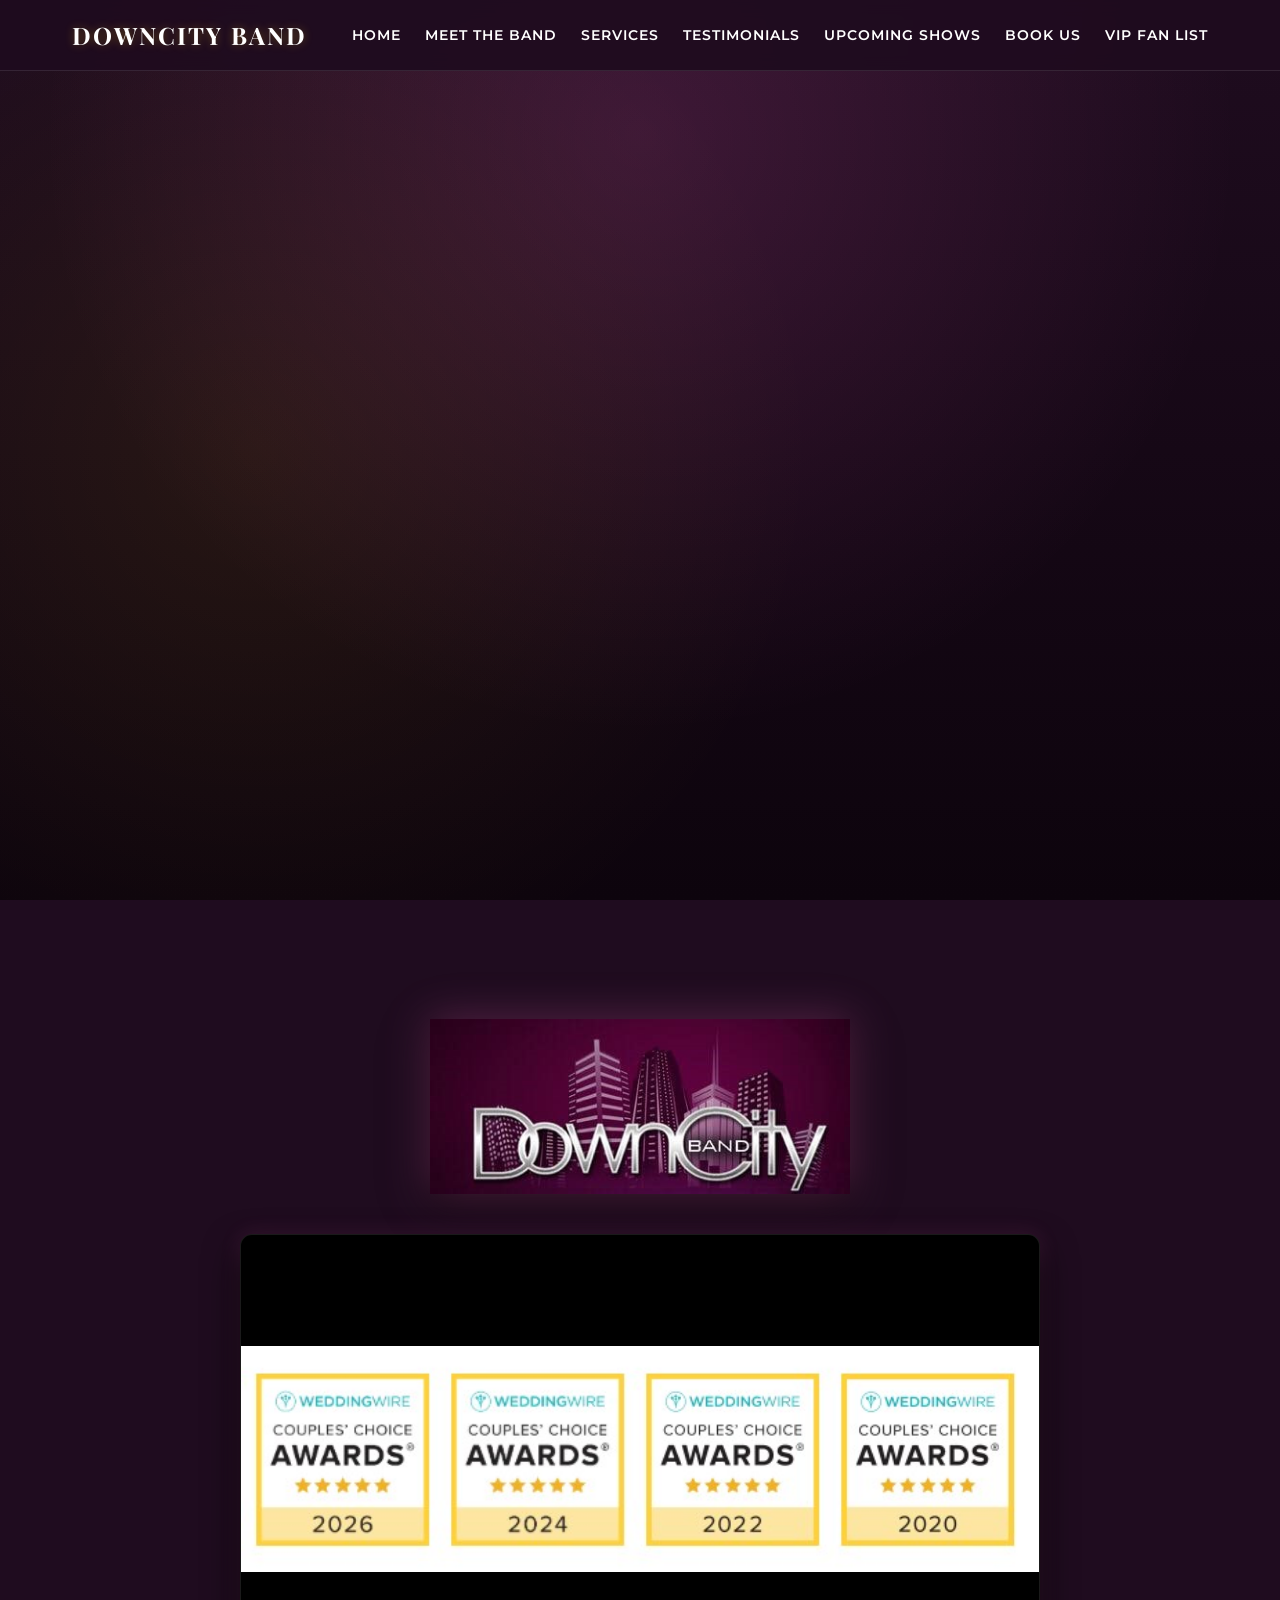
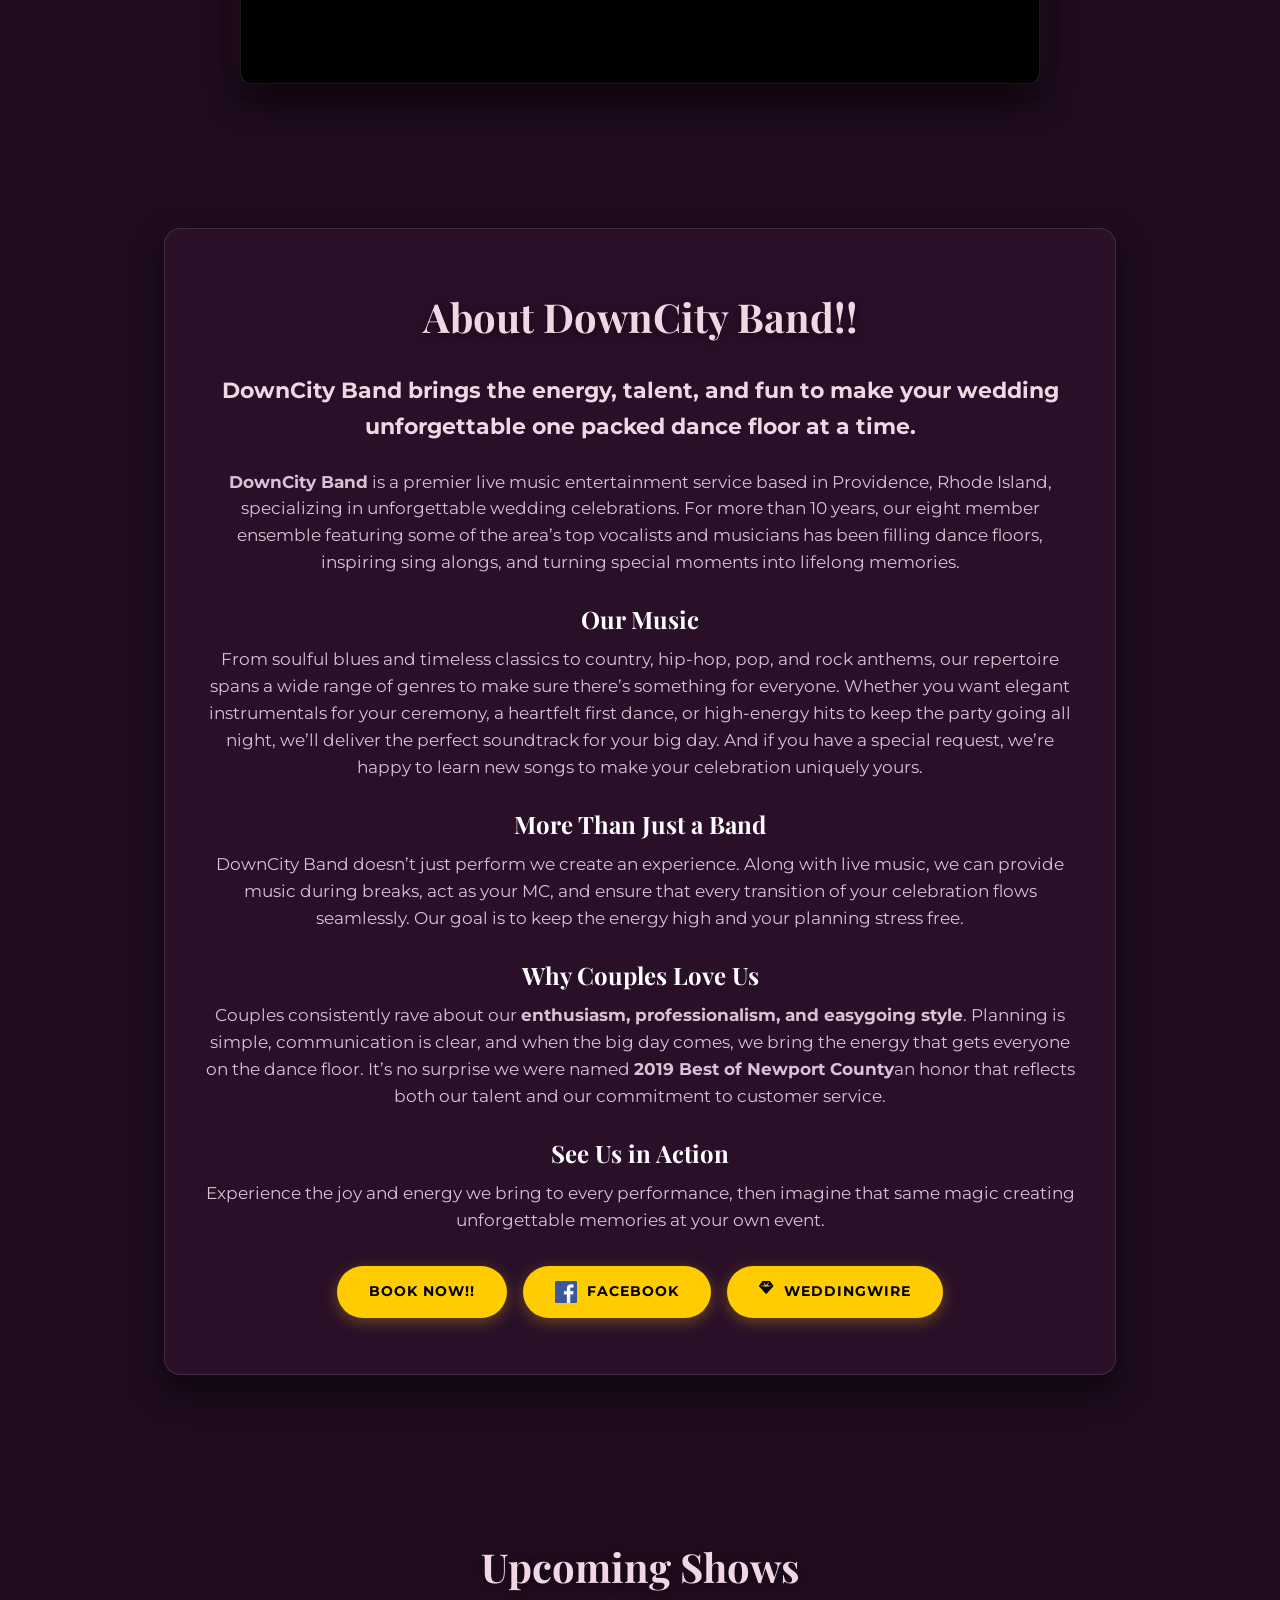
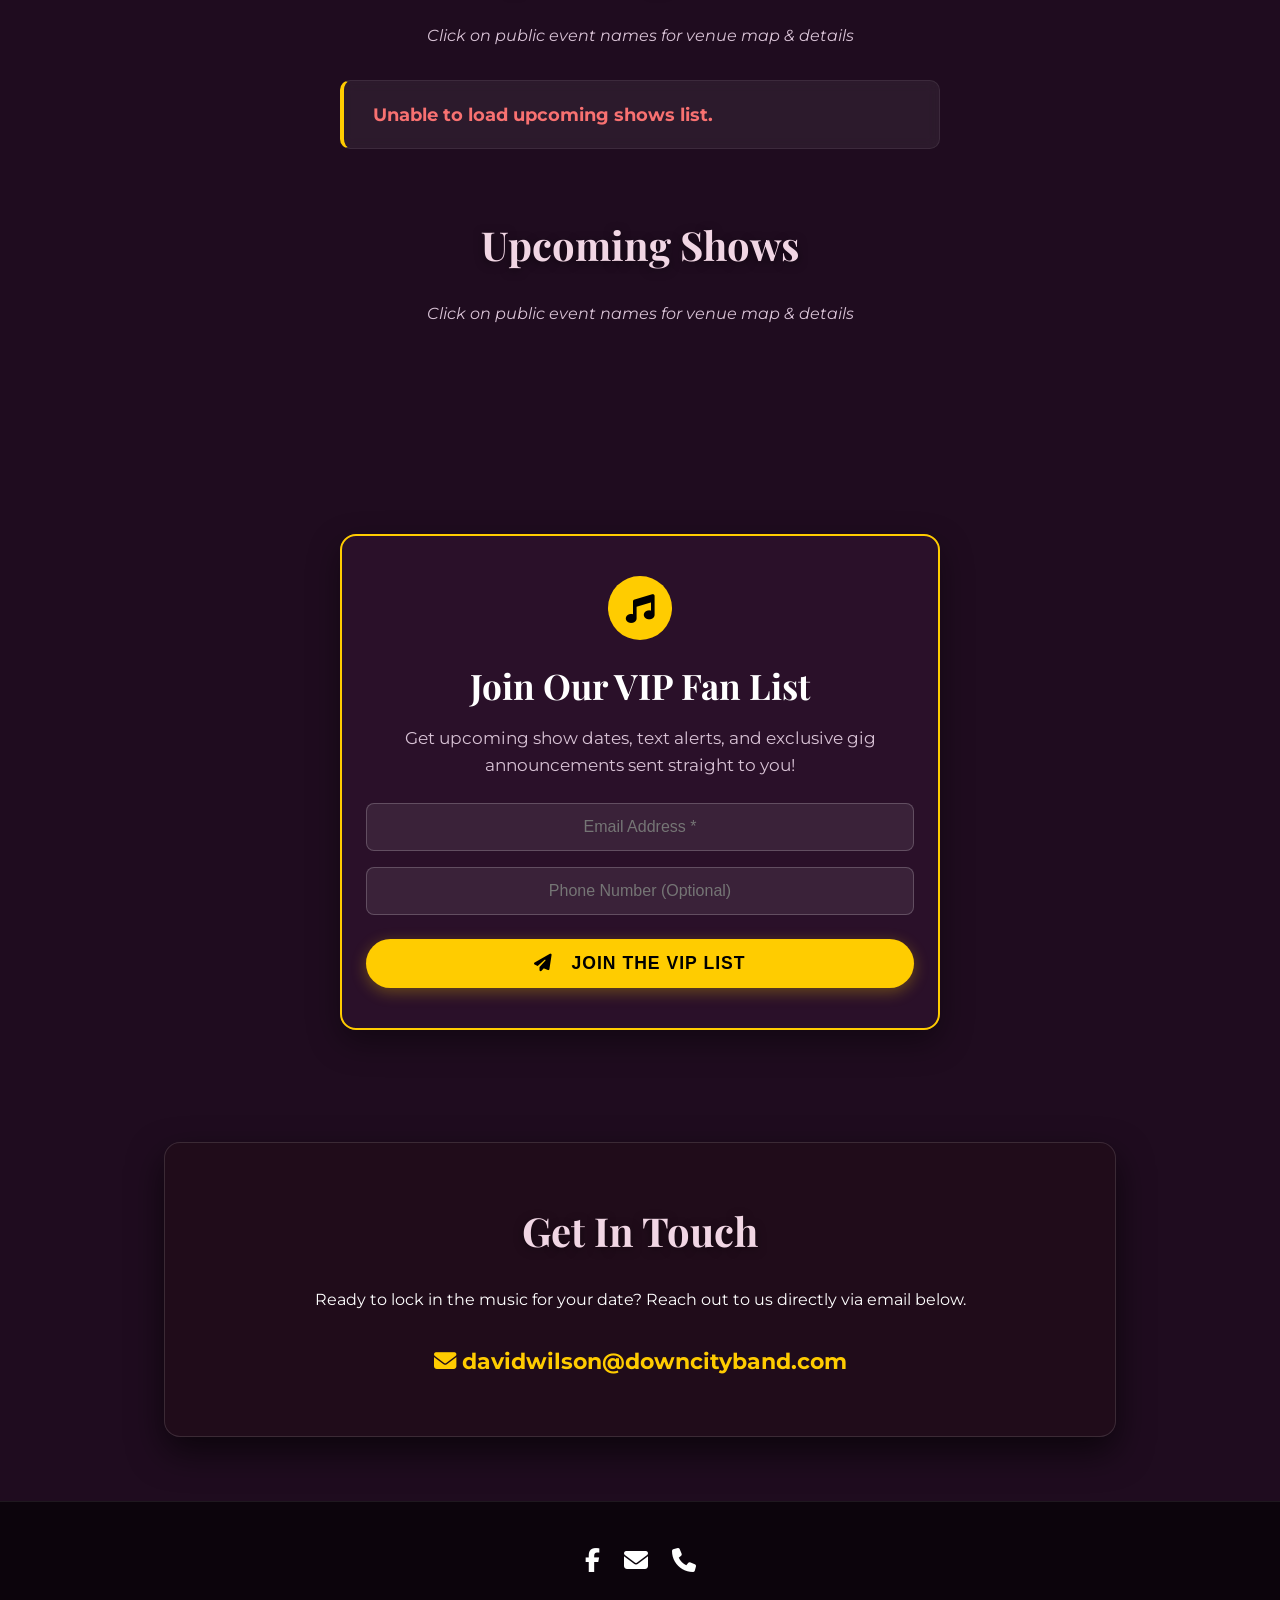
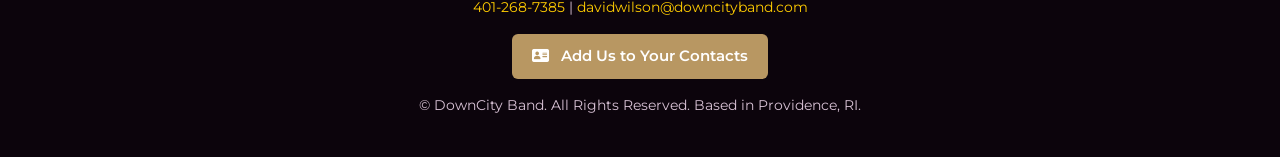
==== commit d2e37ffa: "Refactor shows loading logic and error handling" ====
--- a/index.html
+++ b/index.html
@@ -140,45 +140,66 @@
   </section>
 
 <!-- Shows Section -->
-<section id="shows" class="shows-section">
-  <h2 class="section-title">Upcoming Shows</h2>
-  <p class="shows-subtitle">Click on public event names for venue map &amp; details</p>
-
-  <div id="shows-container" class="shows-list"></div>
-
-  <script>
-    fetch('./data/shows.json?v=' + Date.now())
-      .then(res => res.json())
-      .then(data => {
-        const container = document.getElementById('shows-container');
-        if (!container) return;
-
-        // Handle both raw arrays [...] and object wrapper {"shows": [...]}
-        const shows = Array.isArray(data) ? data : (data.shows || []);
-
-        if (shows.length === 0) {
-          container.innerHTML = '<div class="show-item"><div class="show-name">No upcoming public shows currently scheduled.</div></div>';
-          return;
-        }
-
-        container.innerHTML = shows.map(show => {
-          const nameHtml = show.map_link
-            ? `<a href="${show.map_link}" target="_blank" rel="noopener">${show.name}</a>`
-            : show.name;
-
-          return `
-            <div class="show-item">
-              <div class="show-details">
-                <div class="show-name">${nameHtml}</div>
+  <section id="shows" class="shows-section">
+    <h2 class="section-title">Upcoming Shows</h2>
+    <p class="shows-subtitle">Click on public event names for venue map &amp; details</p>
+
+    <div id="shows-container" class="shows-list"></div>
+
+    <!-- Shows Section -->
+  <section id="shows" class="shows-section">
+    <h2 class="section-title">Upcoming Shows</h2>
+    <p class="shows-subtitle">Click on public event names for venue map &amp; details</p>
+
+    <div id="shows-container" class="shows-list"></div>
+
+    <script>
+      fetch('./data/shows.json?v=' + Date.now())
+        .then(res => {
+          if (!res.ok) throw new Error('HTTP status ' + res.status);
+          return res.json();
+        })
+        .then(data => {
+          const container = document.getElementById('shows-container');
+          if (!container) return;
+
+          // Flatten nested arrays if data came in as [[...]]
+          let shows = Array.isArray(data) ? data.flat(2) : (data.shows || []);
+
+          if (!shows || shows.length === 0) {
+            container.innerHTML = '<div class="show-item"><div class="show-name">No upcoming public shows currently scheduled.</div></div>';
+            return;
+          }
+
+          container.innerHTML = shows.map(show => {
+            const name = show.name || show.venue || 'Upcoming Gig';
+            const date = show.date || '';
+            const mapLink = show.map_link || show.mapLink || '';
+
+            const nameHtml = mapLink
+              ? `<a href="${mapLink}" target="_blank" rel="noopener">${name}</a>`
+              : name;
+
+            return `
+              <div class="show-item">
+                <div class="show-details">
+                  <div class="show-name">${nameHtml}</div>
+                </div>
+                <div class="show-date">${date}</div>
               </div>
-              <div class="show-date">${show.date}</div>
-            </div>
-          `;
-        }).join('');
-      })
-      .catch(err => console.error('Error loading shows:', err));
-  </script>
-</section>
+            `;
+          }).join('');
+        })
+        .catch(err => {
+          console.error('Error loading shows:', err);
+          const container = document.getElementById('shows-container');
+          if (container) {
+            container.innerHTML = '<div class="show-item"><div class="show-name" style="color: #f87171;">Unable to load upcoming shows list.</div></div>';
+          }
+        });
+    </script>
+  </section>
+  </section>
 <!-- VIP Fan List Section -->
   <section id="fan-list" style="padding: 3rem 1rem;">
     <div style="max-width: 600px; margin: 0 auto; padding: 2.5rem 1.5rem; background: rgba(46, 18, 45, 0.75); border: 2px solid var(--highlight); border-radius: 16px; text-align: center; box-shadow: 0 12px 32px rgba(0, 0, 0, 0.4);">
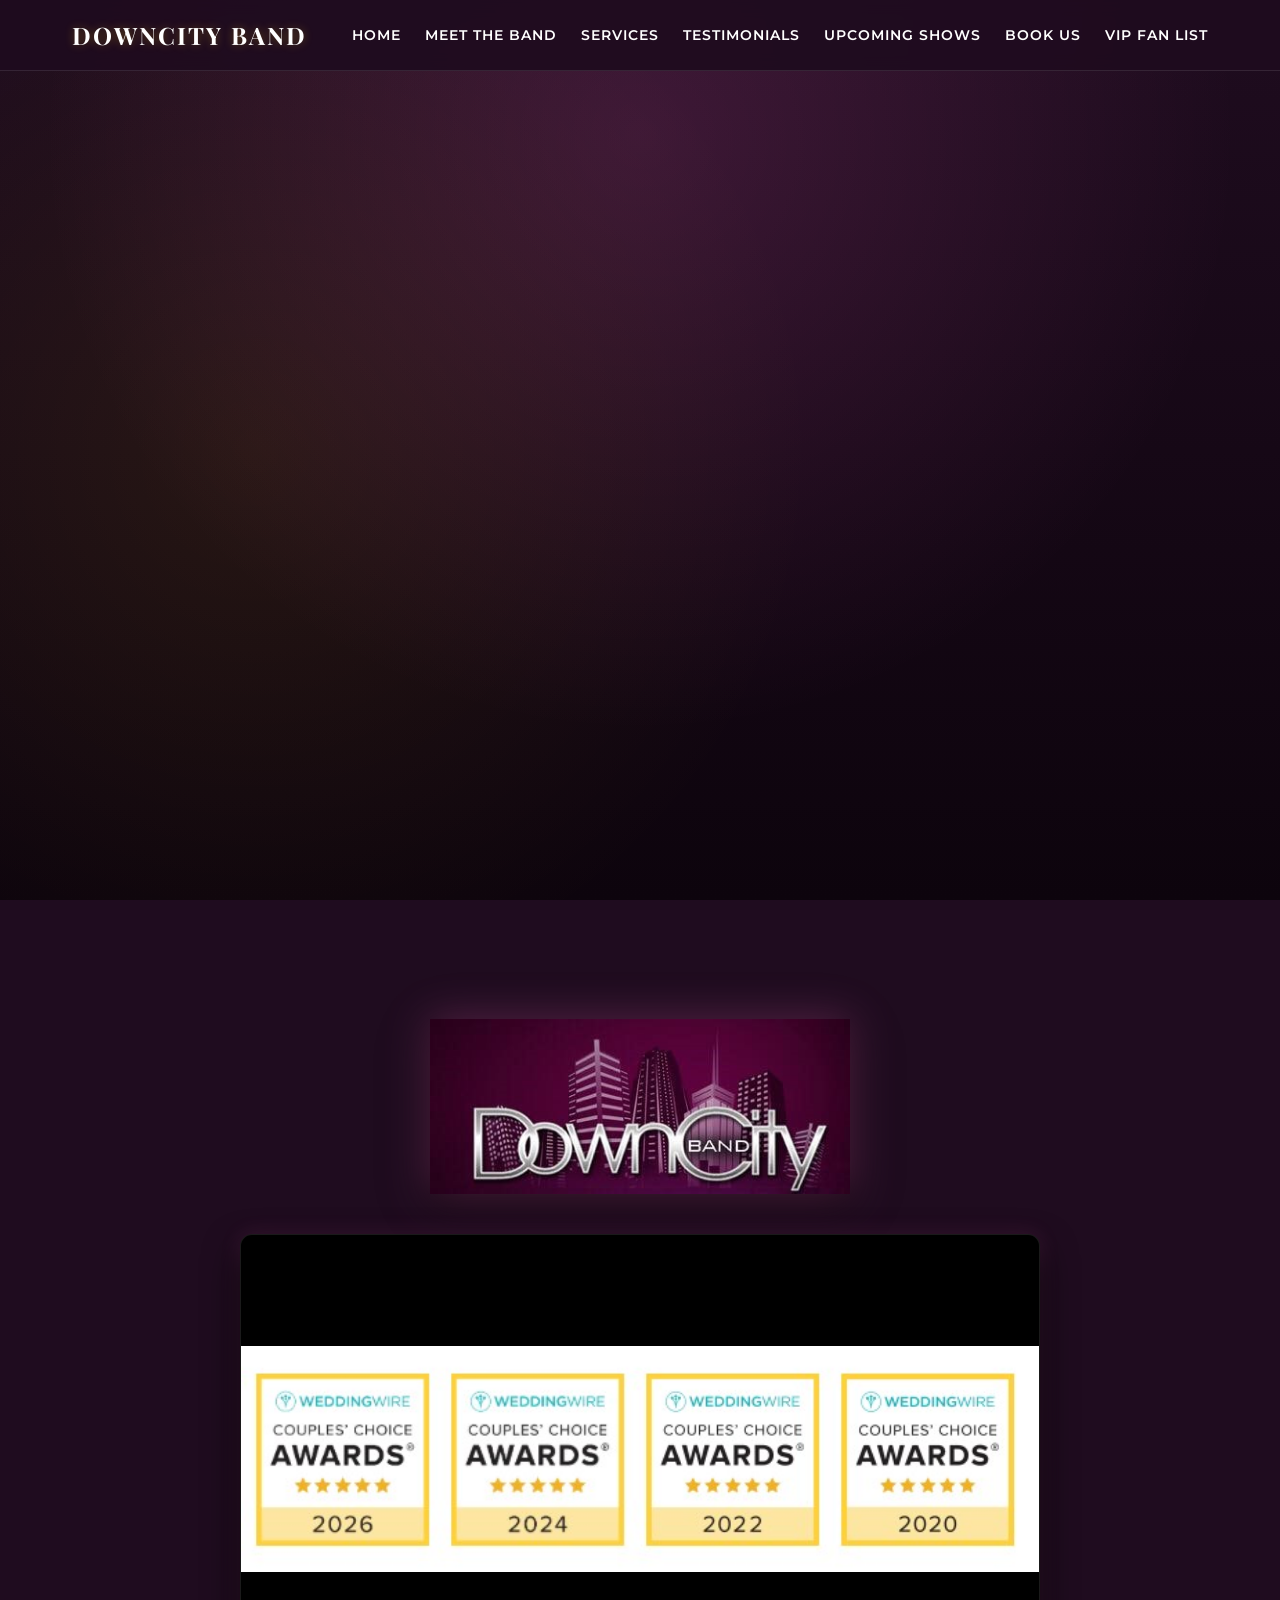
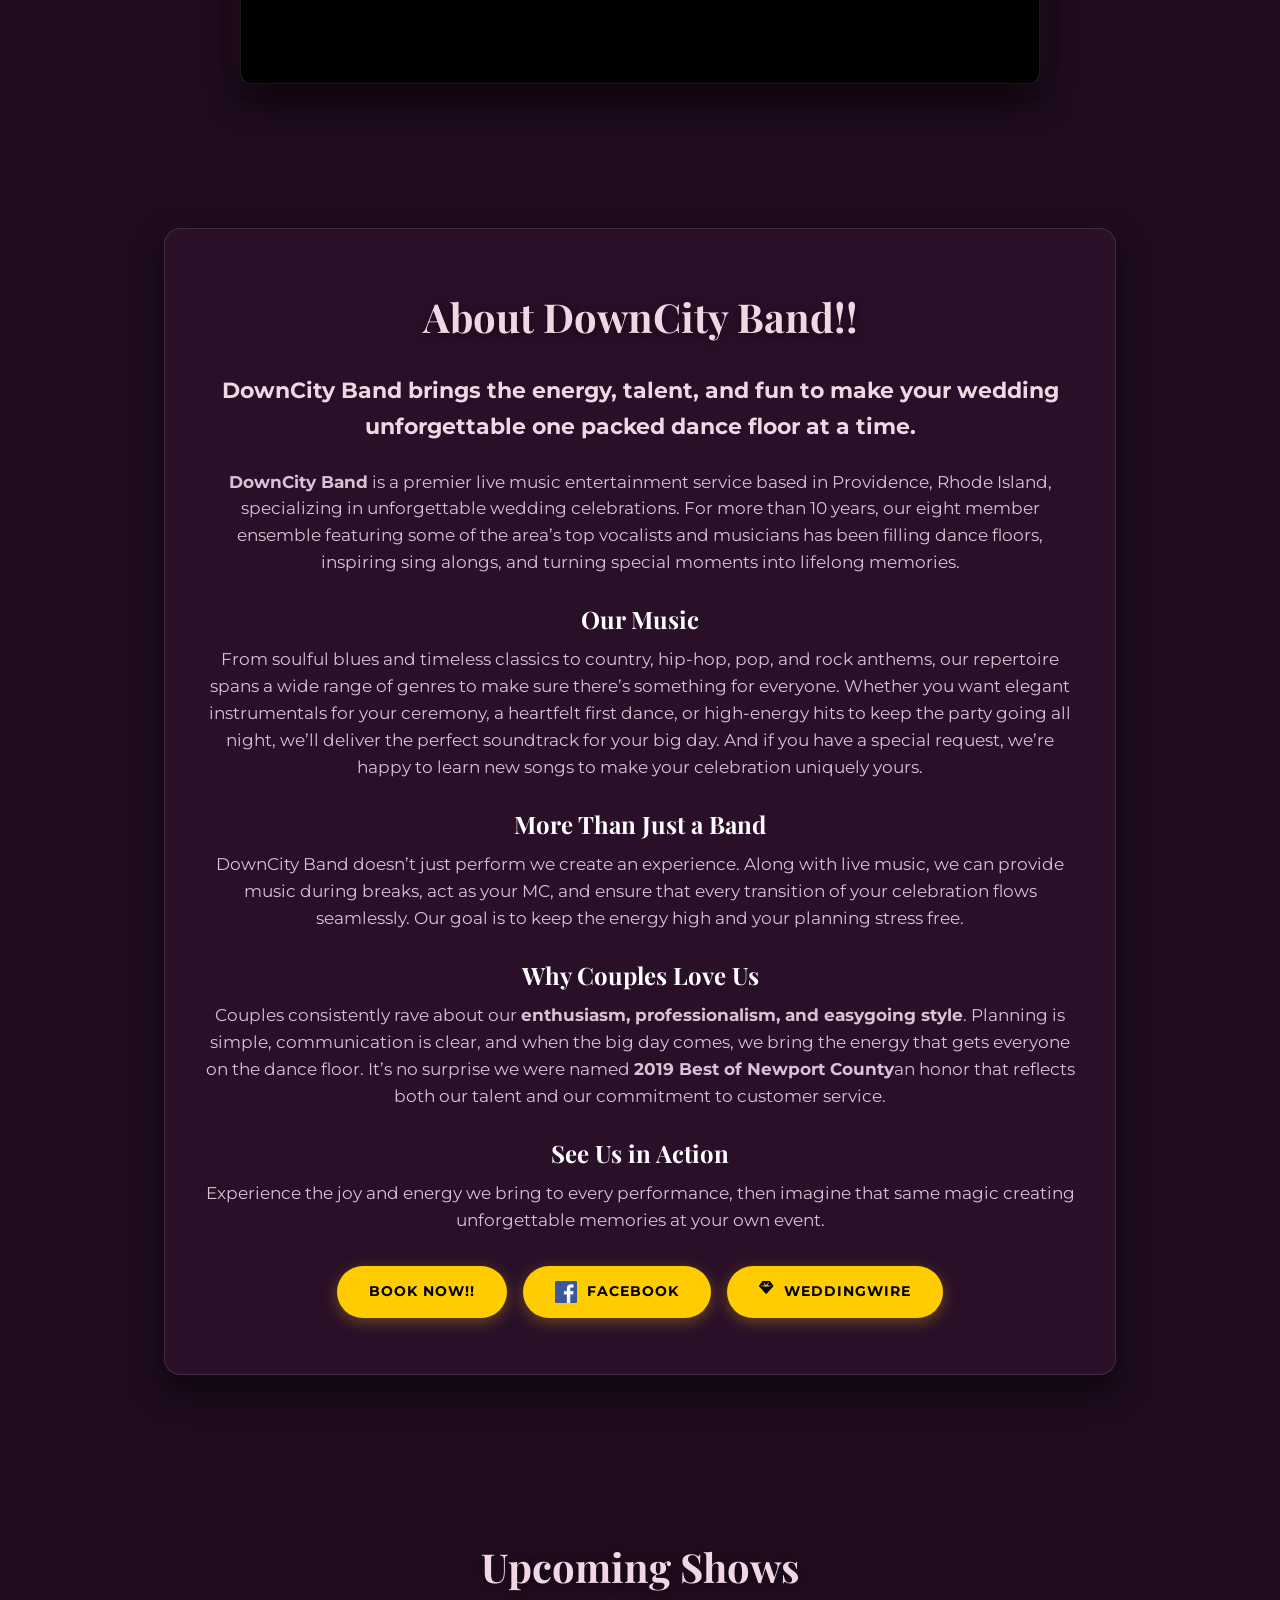
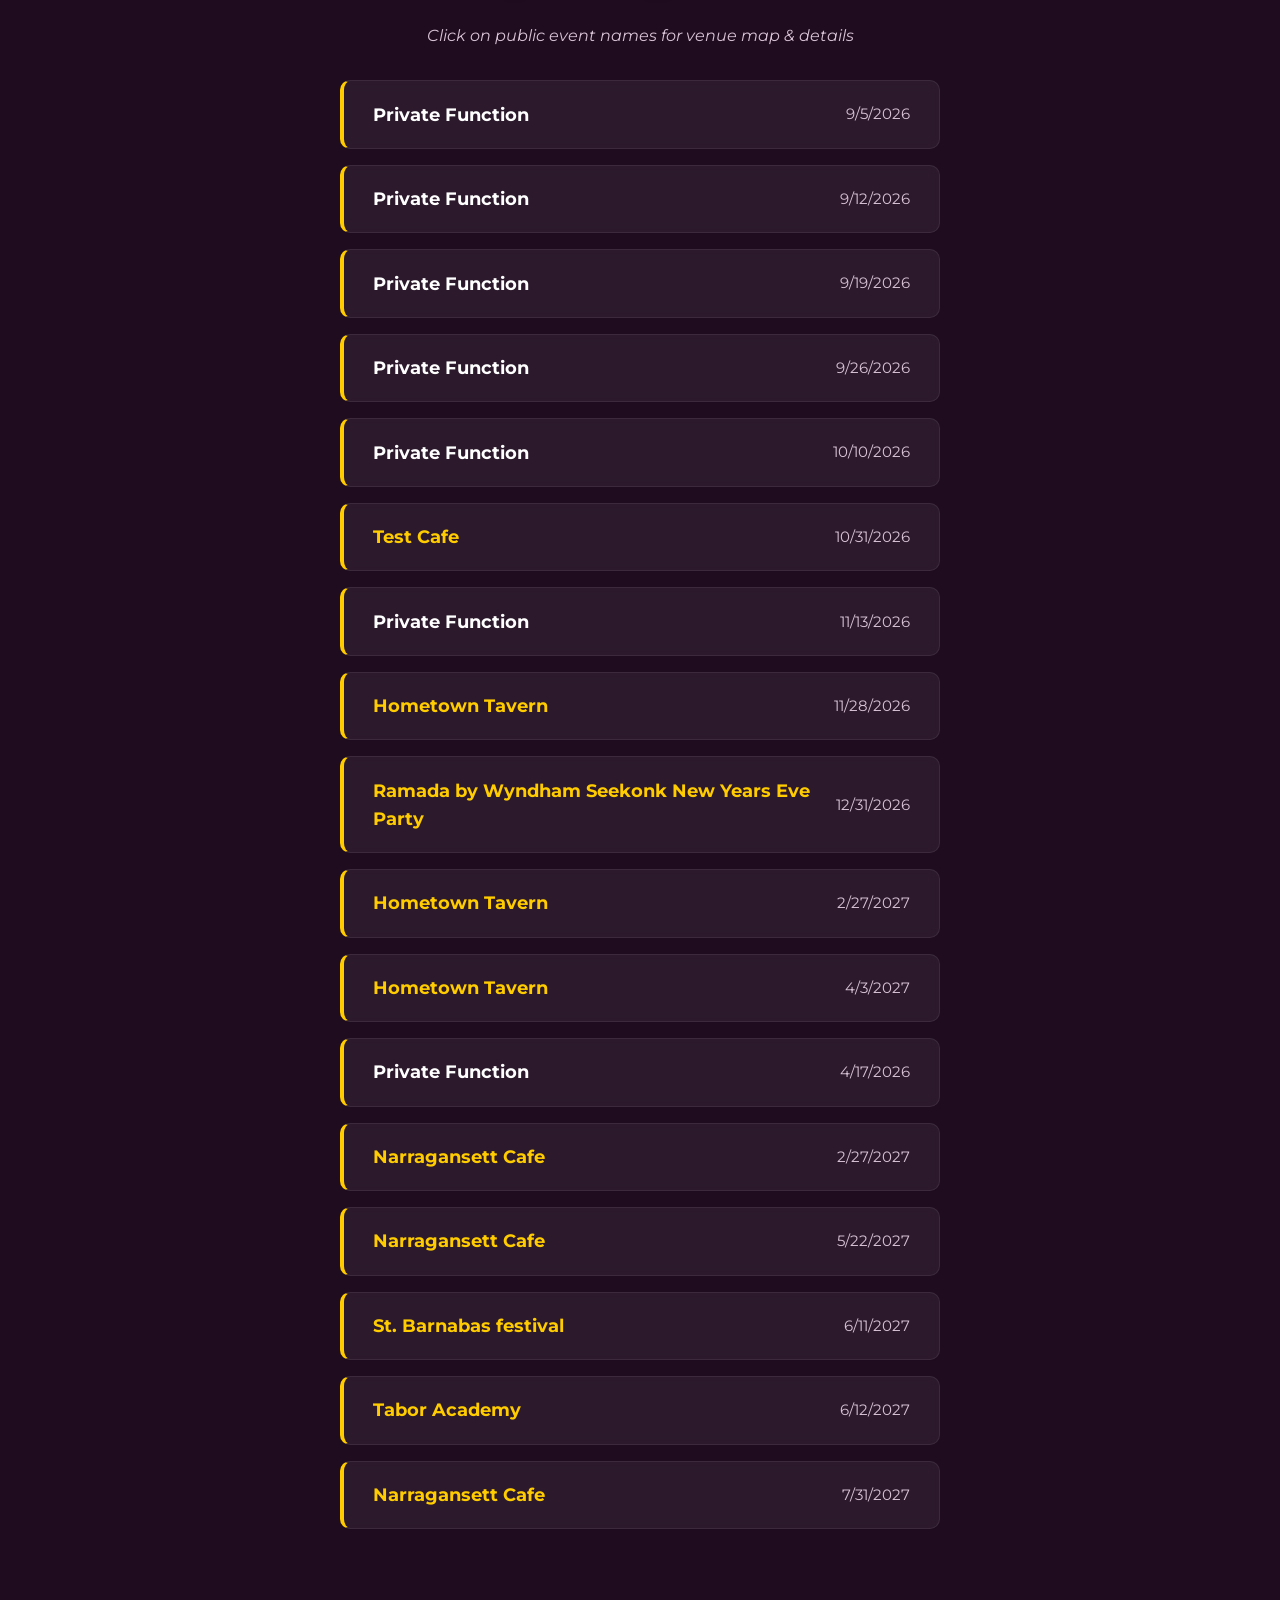
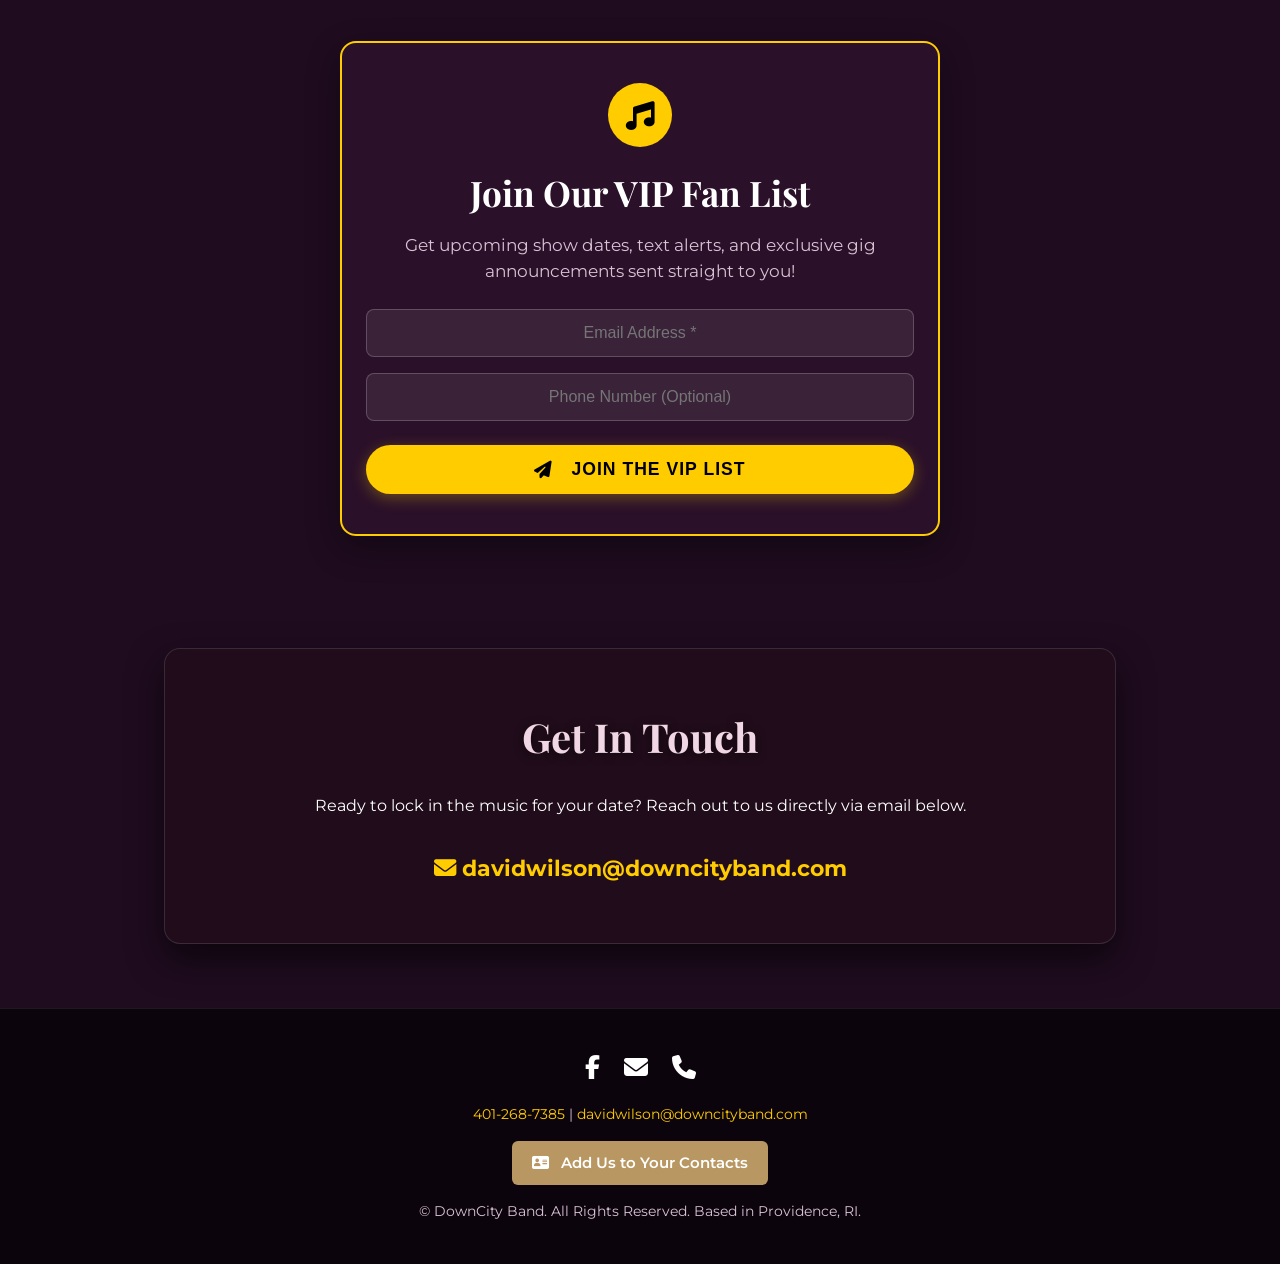
==== commit 7317be7a: "Remove duplicate shows section from index.html Removed duplicate shows section markup." ====
--- a/index.html
+++ b/index.html
@@ -139,12 +139,6 @@
 </div>
   </section>
 
-<!-- Shows Section -->
-  <section id="shows" class="shows-section">
-    <h2 class="section-title">Upcoming Shows</h2>
-    <p class="shows-subtitle">Click on public event names for venue map &amp; details</p>
-
-    <div id="shows-container" class="shows-list"></div>
 
     <!-- Shows Section -->
   <section id="shows" class="shows-section">
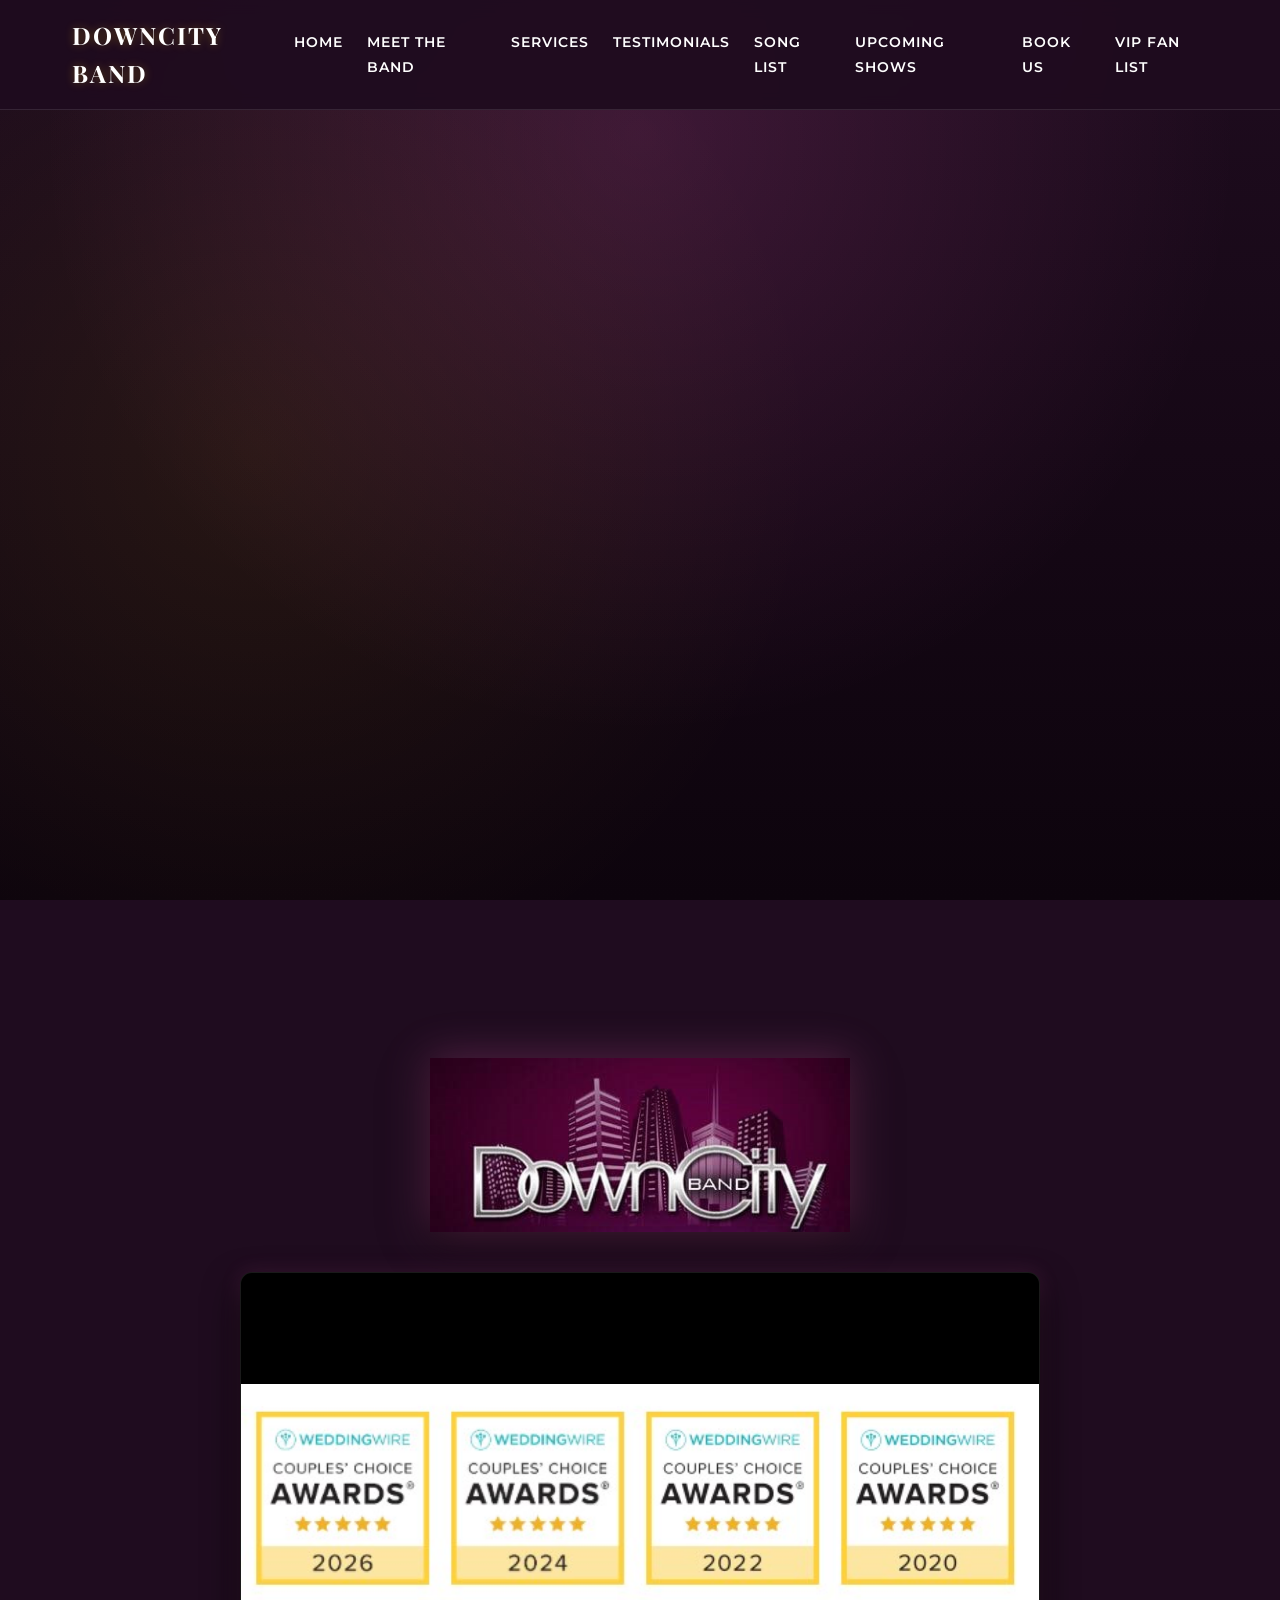
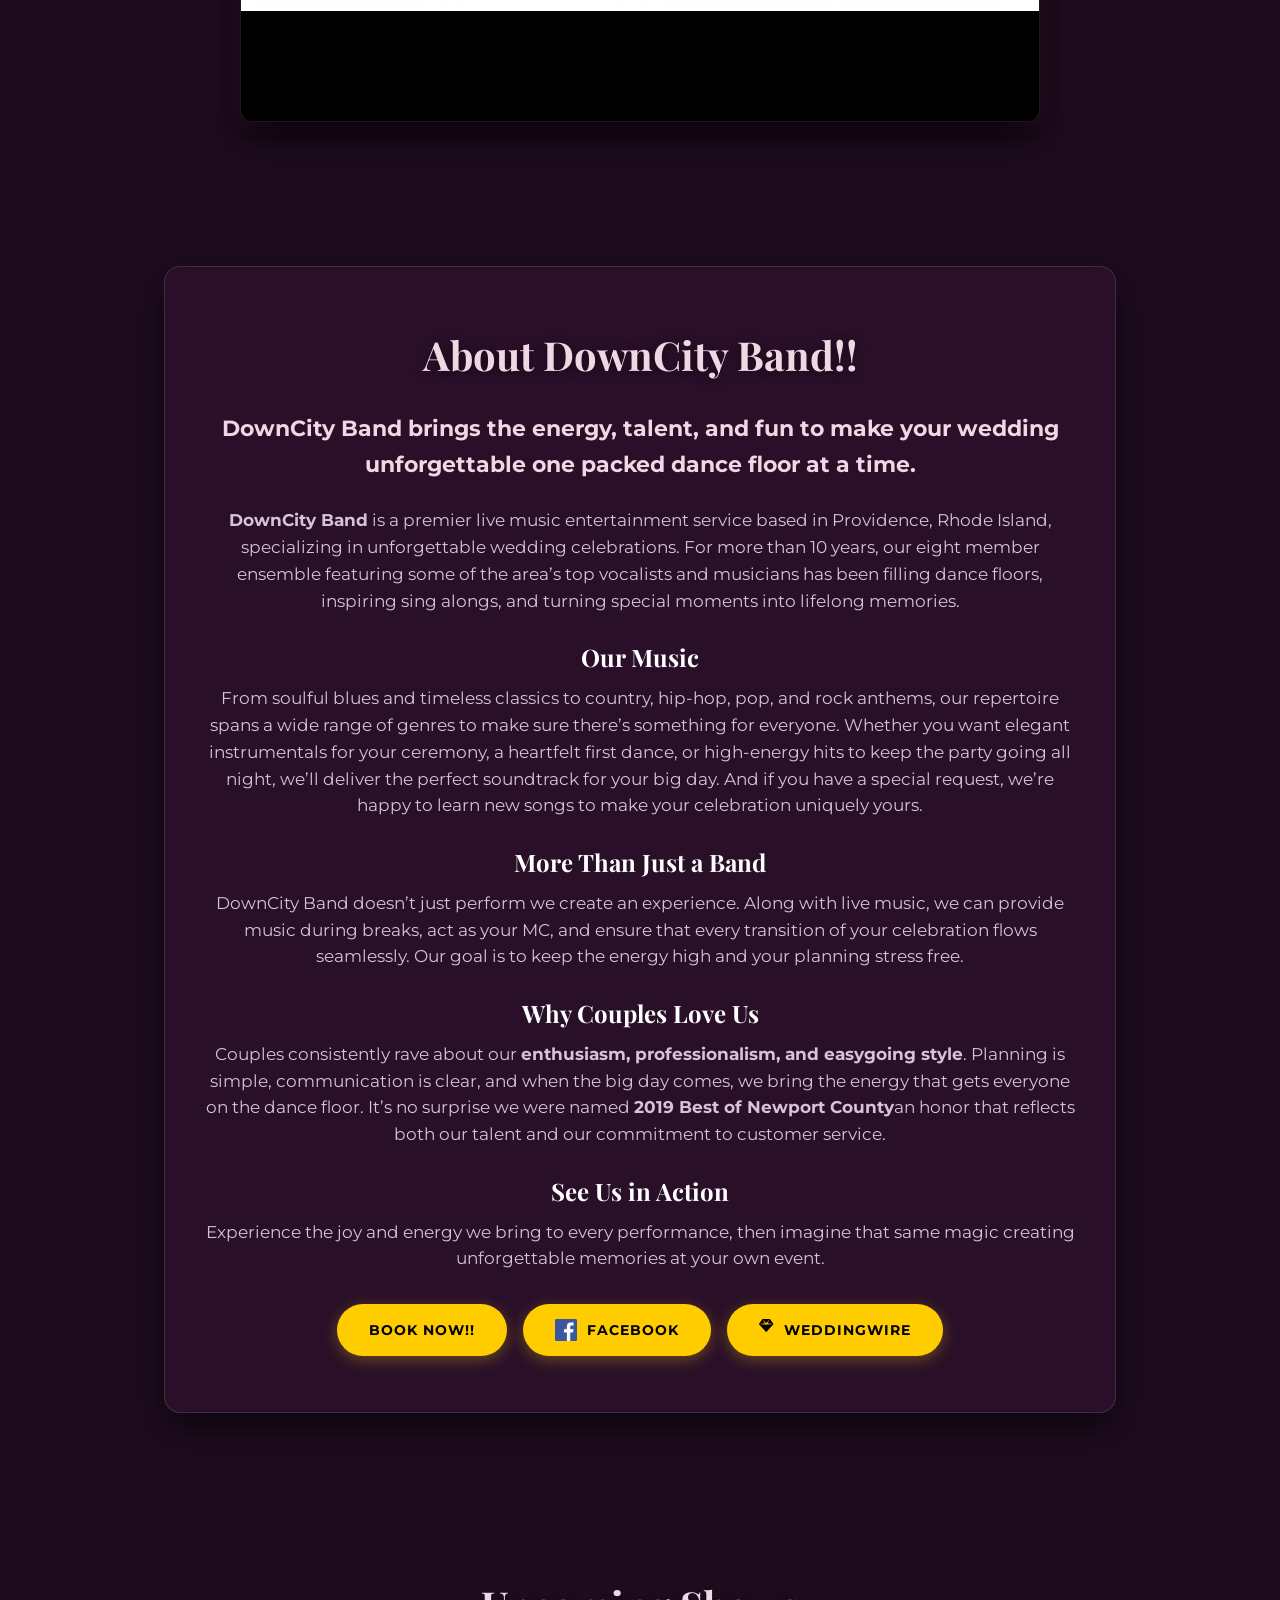
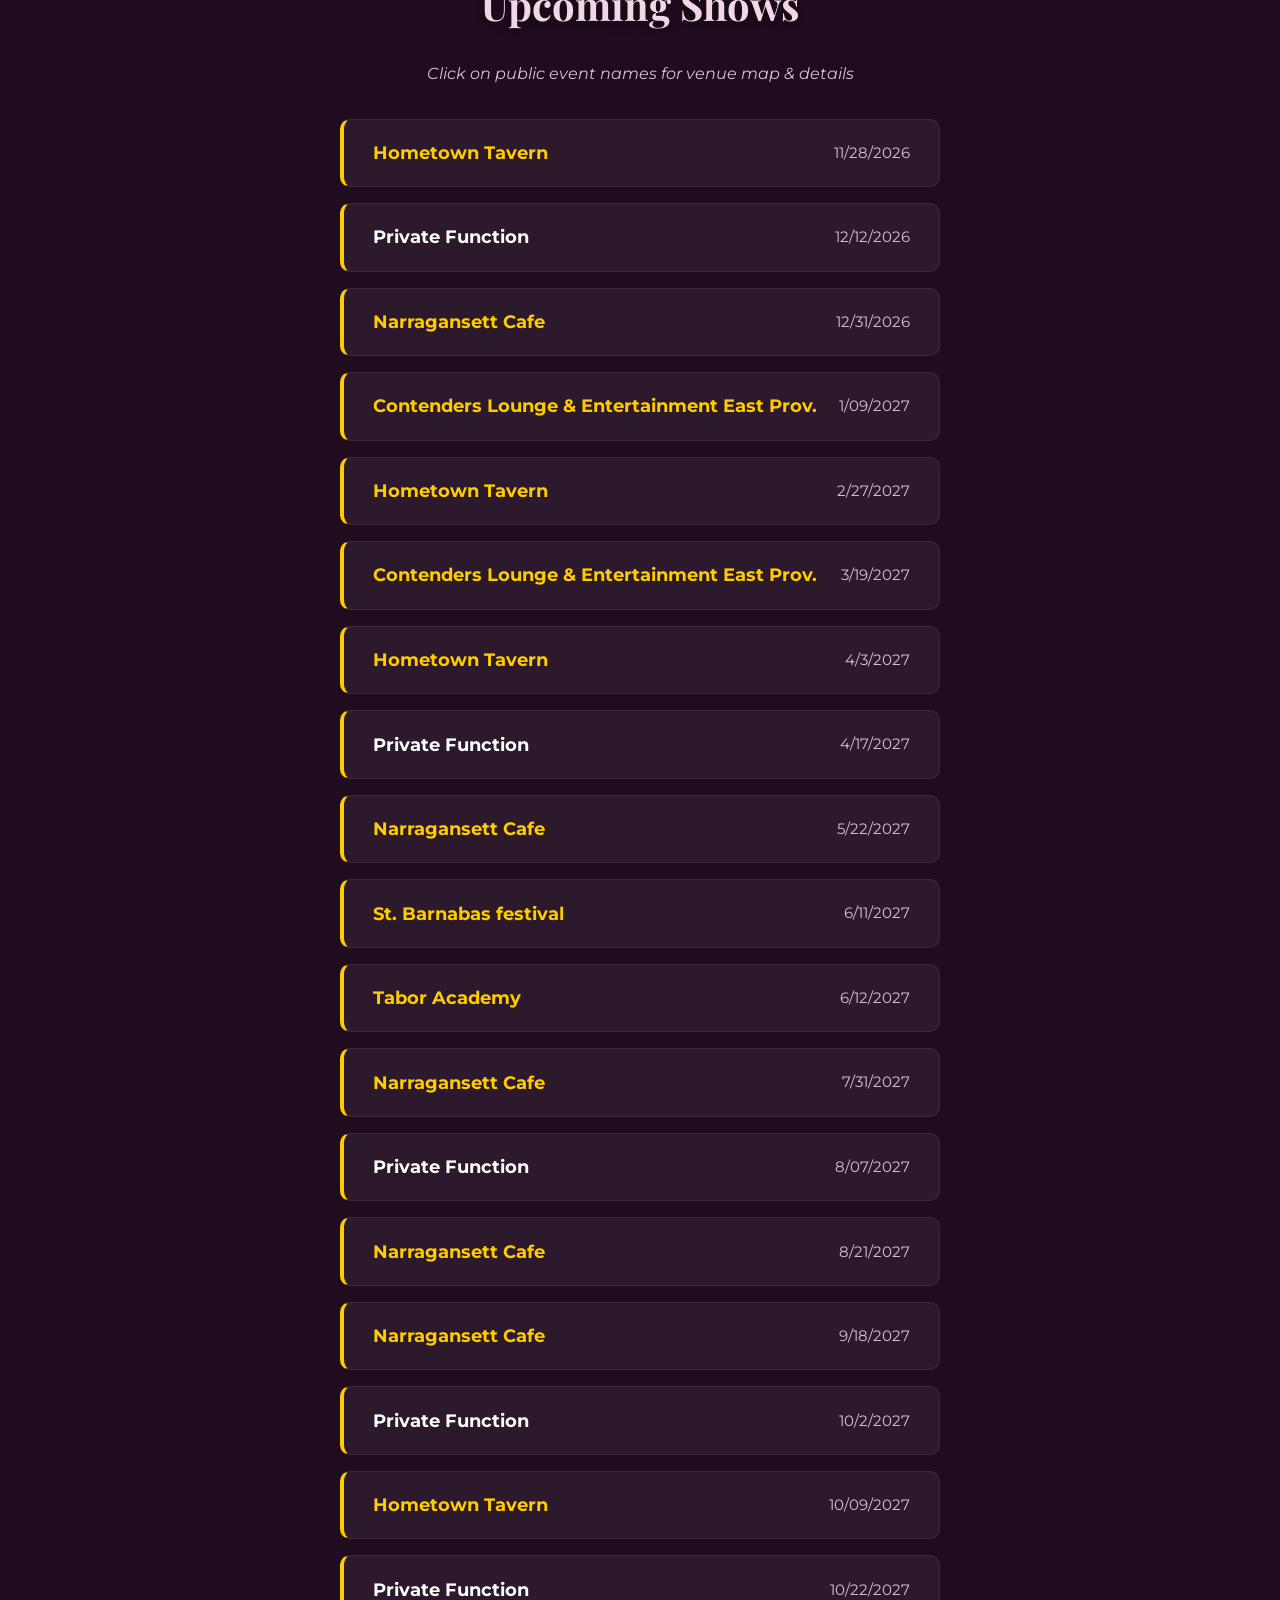
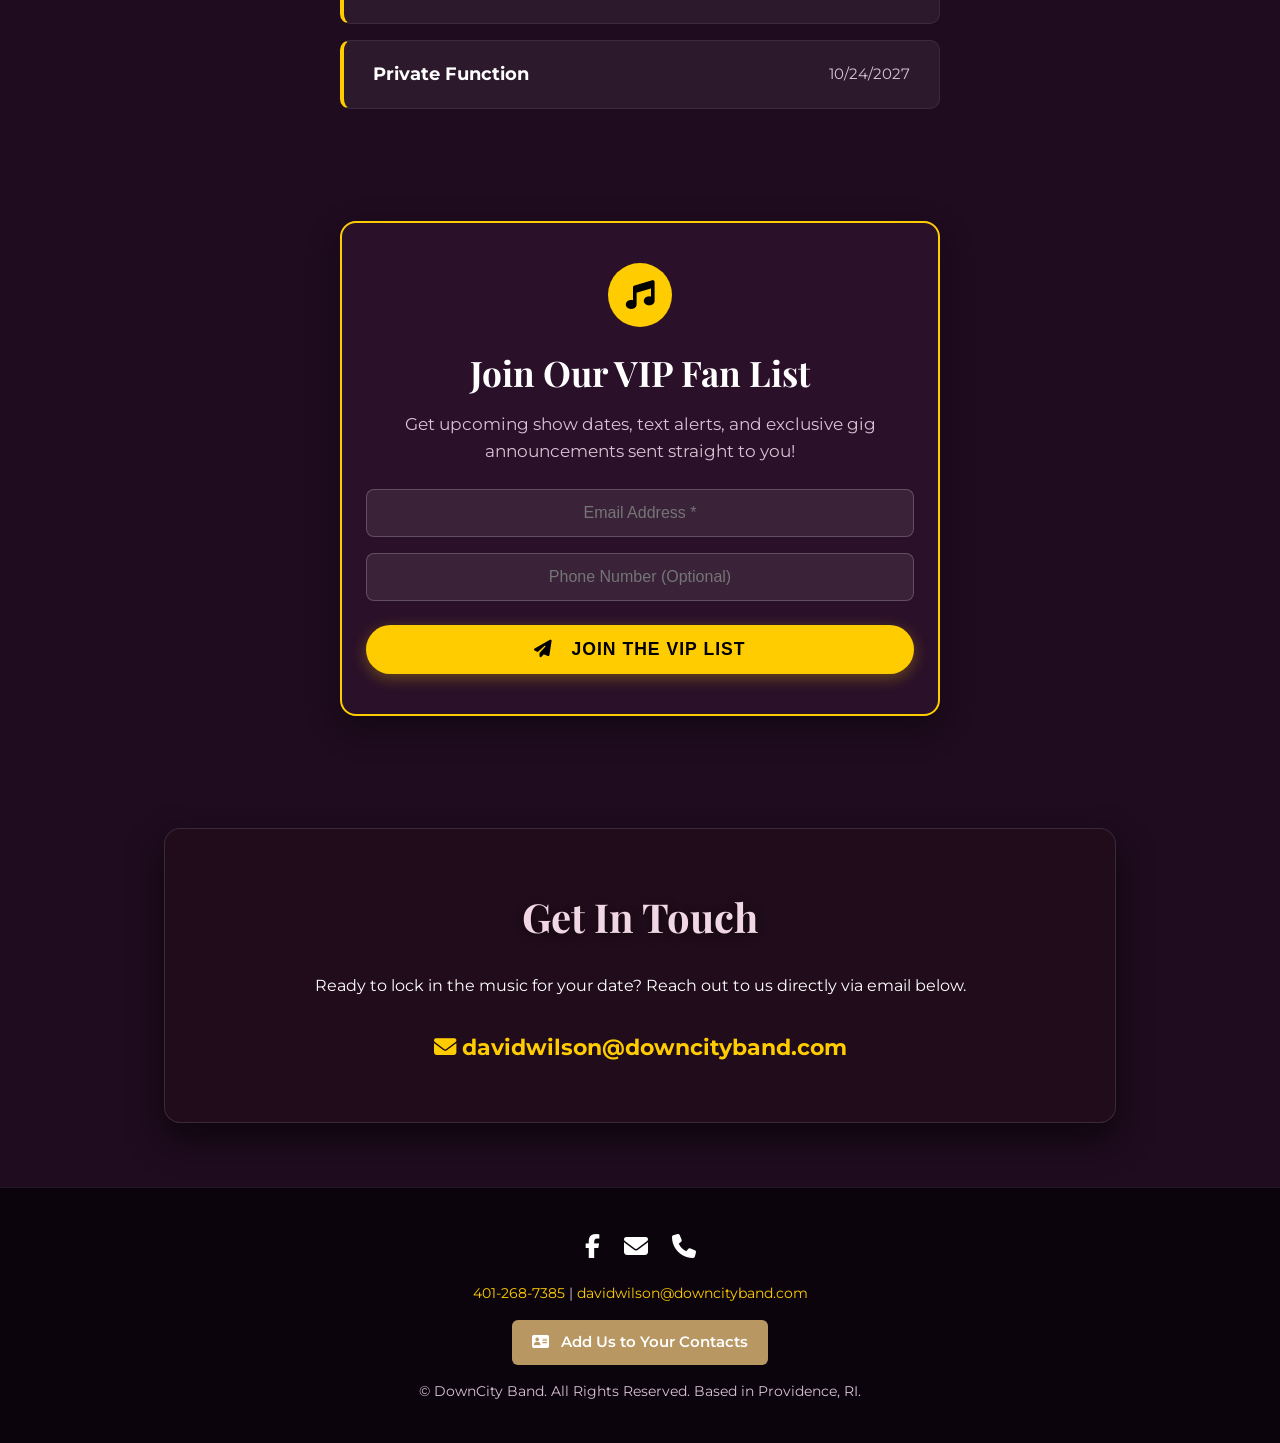
==== commit 222a28ec: "Add link to Song List in navigation menu" ====
--- a/index.html
+++ b/index.html
@@ -71,6 +71,7 @@
         <li><a href="band.html">Meet the Band</a></li>
         <li><a href="services.html">Services</a></li>
         <li><a href="testimonials.html">Testimonials</a></li>
+         <li><a href="songs.html">Song List</a></li>
         <li><a href="index.html#shows">Upcoming Shows</a></li>
         <li><a href="index.html#contact">Book Us</a></li>
         <li><a href="index.html#fan-list">VIP Fan List</a></li>
